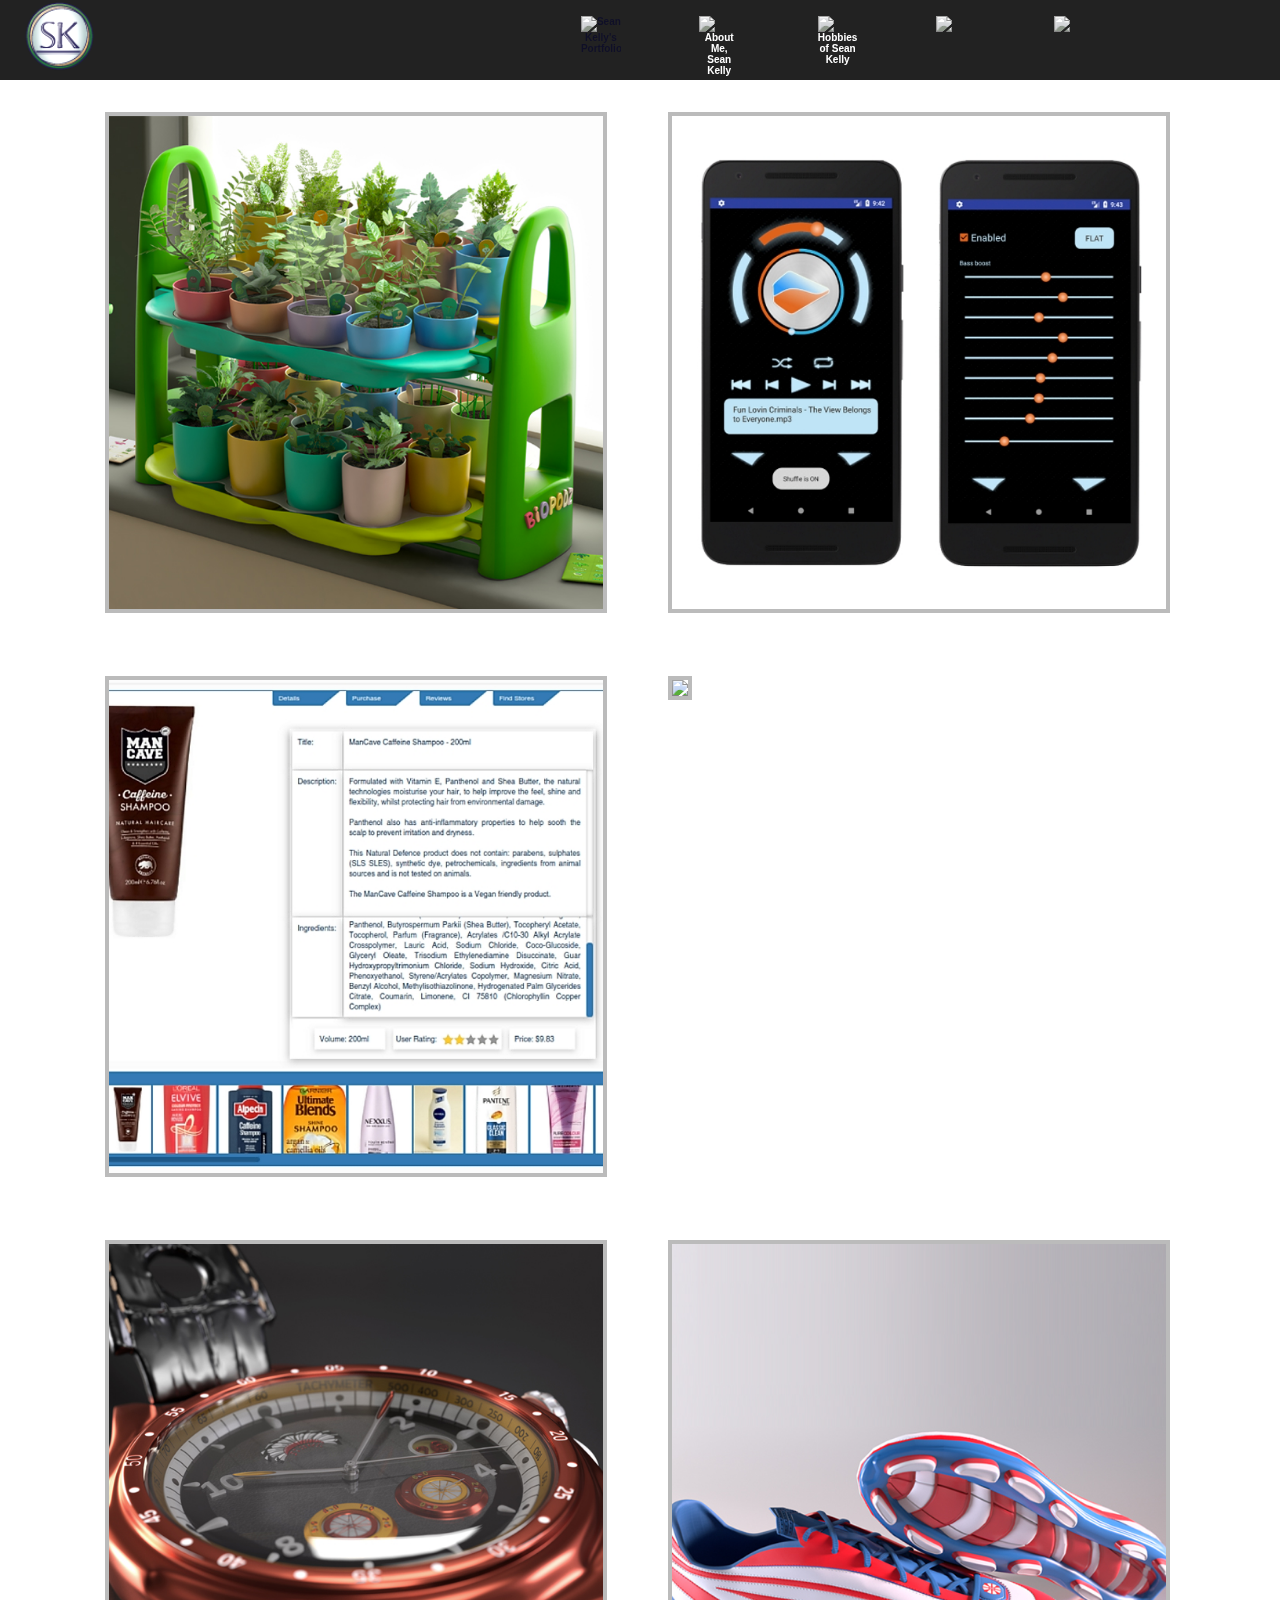
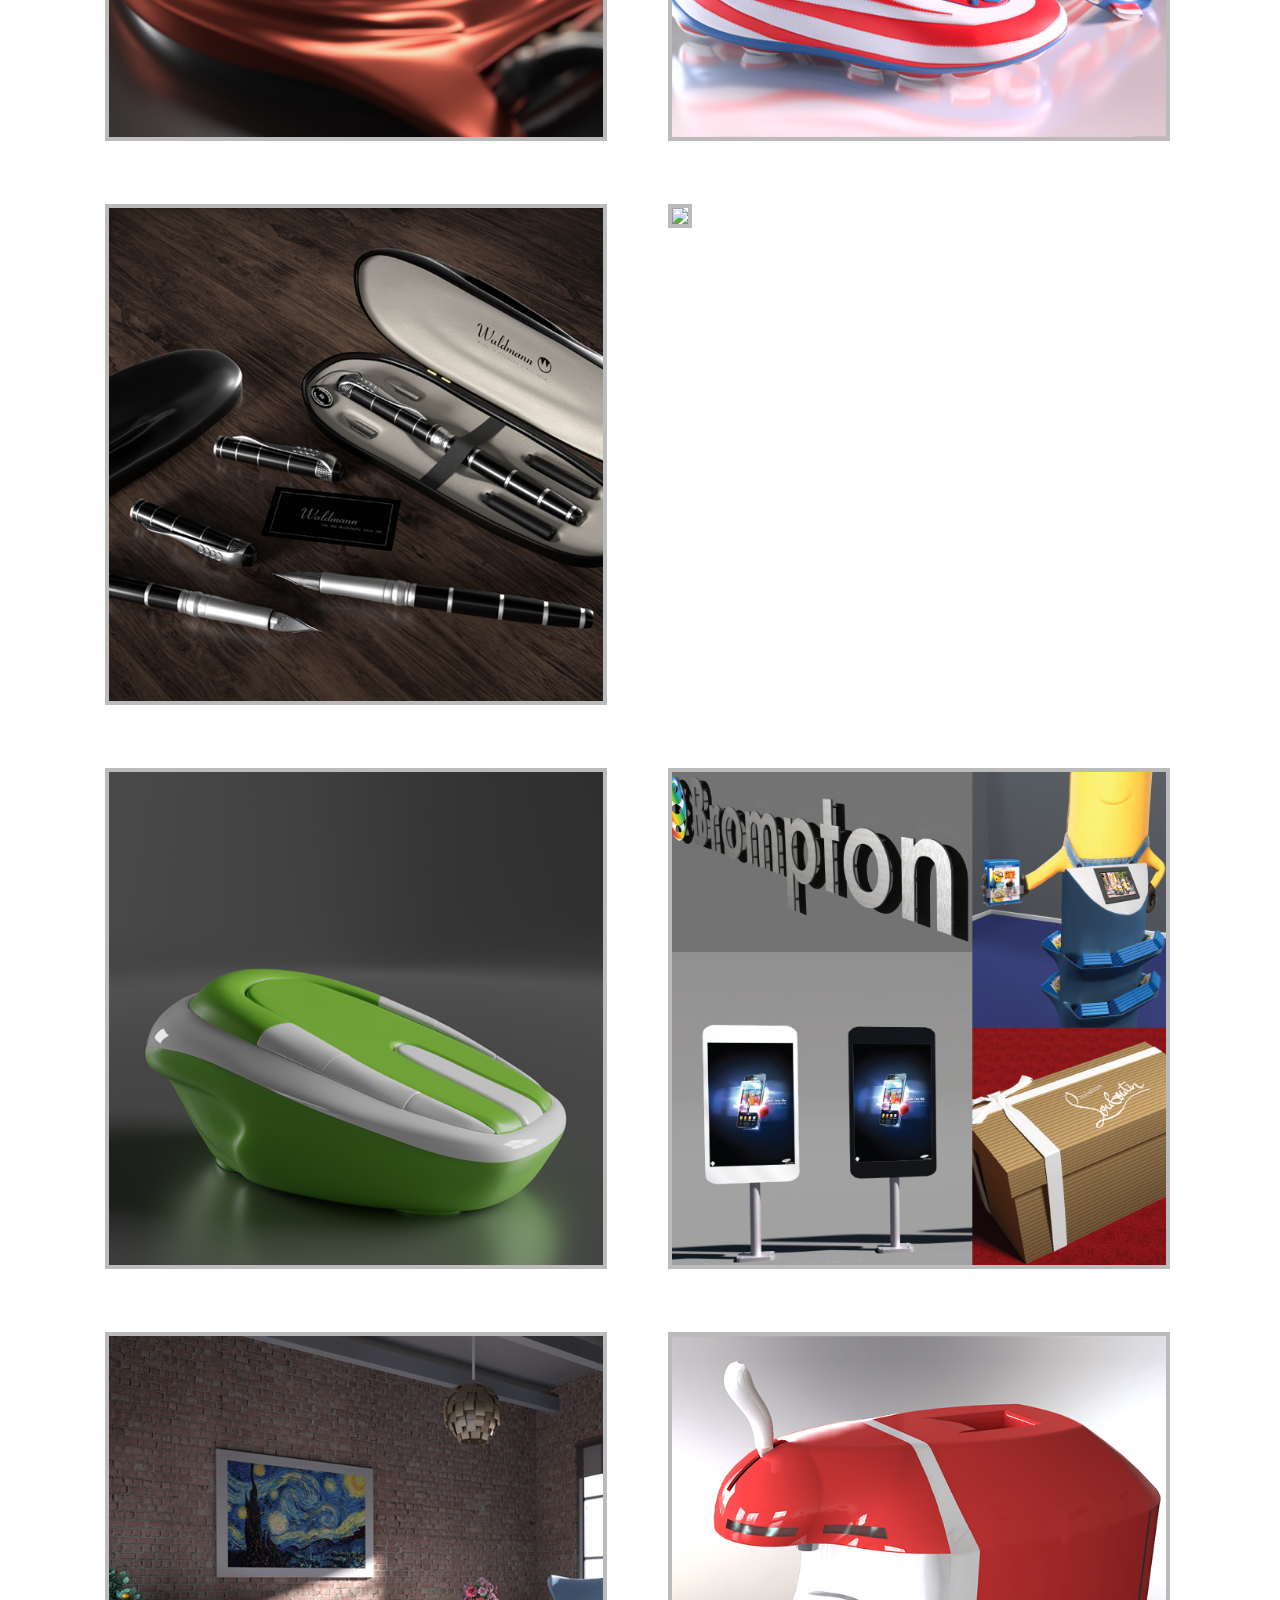
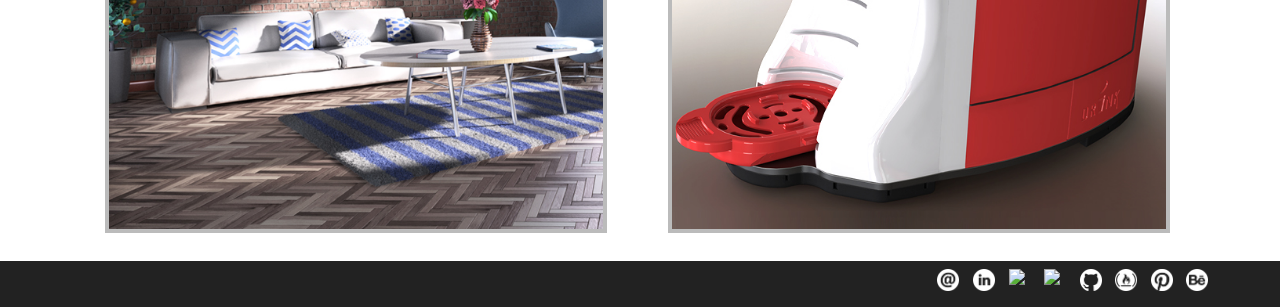
==== index.html @ 847634e5 "Add files via upload" ====
<!DOCTYPE html>
<html>

<head>
  <meta charset="utf-8">

  <meta name="portfolio design product web webdesign programming javascript java CV resume about inforgraphics bio biography graphics biopodz thesis branding packaging sign-making 3d art artist digital max photoshop watch pen audi indian industry painting development environment model-making sketching CNC CAD blender opensource autodesk 3dsmax vray cycles creativity vinyl print"
    content="" />

  <link rel="shortcut icon" href="graphics/SK-logo_60.png" />

  <link rel="stylesheet" type="text/css" href="/style.css">
  <!-- <script src="https://ajax.googleapis.com/ajax/libs/jquery/3.3.1/jquery.min.js"></script> -->
  <script type="text/javascript" src="/javascript.js"></script>

  <title>Sean Kelly Software & Product Design</title>
</head>

<body onscroll="growShrinkNav()" onresize="sizeChange();">


  <!-- Navbar code -->
  <segment id="container">
    <div id="nav">
      <div id="nav_links">
        <div id="innerNav">
          <div>
            <a href='index.html'> <img id="navIcon1" src="graphics/icon_links/Portfolio.png" alt="Sean Kelly's Portfolio"></a>
          </div>
          <div>
            <a> <img id="navIcon2" onclick="showAboutMeDetails();" src="graphics/icon_links/aboutMe.png" alt="About Me, Sean Kelly"></a>
          </div>
          <div>
            <a> <img id="navIcon3" onclick="showHobbies();" src="graphics/icon_links/Hobbies.png" alt="Hobbies of Sean Kelly"></a>
          </div>
          <div>
            <a alt="Hobbies of Sean Kelly" href='http://www.kelly3d.com/wp' target="_blank"> <img id="navIcon4" src="graphics/icon_links/Blog.png" ></a>
          </div>
          <div>
            <a alt="Sean Kelly CV" href="/graphics/icon_links/Sean_Kelly_CV_2018P.pdf" download> <img id="navIcon5" src="graphics/icon_links/cv.png"</a>
          </div>
        </div>
      </div>

      <div id="logo">
        <a href="index.html" id="navbar_logo">
              <img id="logo_header"  src="graphics/logo.png" alt="kelly3d">
            </a>
      </div>
    </div>
  </segment>

  <div onclick="hideProject()" id="overlay"></div>
  <div id="content">

    <div id="watchDetails">
      <span onclick="hideProject()" class="close">&times;</span>
      <img class="large_images" src="graphics/watch/render_filmic4.jpg" alt="watch filmic render 4">
      <img class="large_images" src="graphics/watch/render_filmic2.jpg" alt="watch filmic render 2">
      <img class="large_images" src="graphics/watch/render_filmic3.jpg" alt="watch filmic render 3">
      <img class="large_images" src="graphics/watch/benchmarkingA.jpg" alt="benchmarking">
      <img class="large_images" src="graphics/watch/watch_sketchbook13.jpg" alt="rendered sketches">
    </div>

    <div id="cosmetDetails">
      <span onclick="hideProject()" class="close">&times;</span>
      <video width="99%" controls>
        <source src="graphics/Cosmet/Cozmet_Sean.mp4" type="video/mp4">
        Your browser does not support HTML5 video.
      </video>

      <img class="large_images" src="graphics/Cosmet/cozmet.png" alt="Cosmet for cosmetic products">
    </div>

    <div id="thesisDetails">
      <span onclick="hideProject()" class="close">&times;</span>
      <div id="thesisGrid">
        <div id="menu">
        <div id="menu2">
          <div id="cover" onclick="ScrollTo('page1')">Cover</div>
          <div id="abstract" onclick="ScrollTo('page2')" >Abstract</div>
          <div id="acknowledgement" onclick="ScrollTo('page3')" >Acknowledgement</div>
          <div id="listOfFigures" onclick="ScrollTo('page5')" >List of Figures</div>
          <div id="introduction" onclick="ScrollTo('page6')" >Introduction</div>
          <div id="chapterOne" onclick="ScrollTo('page9')" >Chapter One</div>
          <div id="chapterTwo" onclick="ScrollTo('page20')" >Chapter Two</div>
          <div id="chapterThree" onclick="ScrollTo('page35')" >Chapter Three</div>
          <div id="conclusion" onclick="ScrollTo('page44')" >Conclusion</div>
          <div id="listOfFigures" onclick="ScrollTo('page47')" >List of References</div>

        </div>
      </div>
        <div id="thesisPages">
          <img class="pages" id="page1" src="graphics/Thesis/i-cover.png">
          <img class="pages" id="page2" src="graphics/Thesis/ii-abstract.png">
          <img class="pages" id="page3" src="graphics/Thesis/acknowledgement.png">
          <img class="pages" id="page4" src="graphics/Thesis/iv-Table-of-contents.png">

          <img class="pages" id="page5" src="graphics/Thesis/v-list_of_figures.png">
          <img class="pages" id="page6" src="graphics/Thesis/vi-Introduction.png">
          <img class="pages" id="page7" src="graphics/Thesis/vii-Introduction-pg2.png">
          <img class="pages" id="page8" src="graphics/Thesis/viii-Introduction-pg3.png">
          <img class="pages" id="page9" src="graphics/Thesis/1-Chapter-one.png">
          <img class="pages" id="page10" src="graphics/Thesis/2-Chapter-one-introduction.png">
          <img class="pages" id="page11" src="graphics/Thesis/3-Chapter-one-pg1.png">
          <img class="pages" id="page12" src="graphics/Thesis/4-Chapter-one-pg2.png">
          <img class="pages" id="page13" src="graphics/Thesis/5-Chapter-one-pg3.png">
          <img class="pages" id="page14" src="graphics/Thesis/6-Chapter-one-pg4.png">
          <img class="pages" id="page15" src="graphics/Thesis/7-Chapter-one-pg5.png">
          <img class="pages" id="page16" src="graphics/Thesis/8-Chapter-one-pg6.png">
          <img class="pages" id="page17" src="graphics/Thesis/9-Chapter-one-pg7.png">
          <img class="pages" id="page18" src="graphics/Thesis/10-Chapter-one-pg8.png">
          <img class="pages" id="page19" src="graphics/Thesis/11-Chapter-one-pg9.png">
          <img class="pages" id="page20" src="graphics/Thesis/12-Chapter-two.png">
          <img class="pages" id="page21" src="graphics/Thesis/13-Chapter-two-introduction.png">
          <img class="pages" id="page22" src="graphics/Thesis/14-Chapter-two-pg1.png">
          <img class="pages" id="page23" src="graphics/Thesis/15-Chapter-two-pg2.png">
          <img class="pages" id="page24" src="graphics/Thesis/16-Chapter-two-pg3.png">
          <img class="pages" id="page25" src="graphics/Thesis/17-Chapter-two-pg4.png">
          <img class="pages" id="page26" src="graphics/Thesis/18-Chapter-two-pg5.png">
          <img class="pages" id="page27" src="graphics/Thesis/19-Chapter-two-pg6.png">
          <img class="pages" id="page28" src="graphics/Thesis/20-Chapter-two-pg7.png">
          <img class="pages" id="page29" src="graphics/Thesis/21-Chapter-two-pg8.png">
          <img class="pages" id="page30" src="graphics/Thesis/22-Chapter-two-pg9.png">
          <img class="pages" id="page31" src="graphics/Thesis/23-Chapter-two-pg10.png">
          <img class="pages" id="page32" src="graphics/Thesis/24-Chapter-two-pg11.png">
          <img class="pages" id="page33" src="graphics/Thesis/25-Chapter-two-pg12.png">
          <img class="pages" id="page34" src="graphics/Thesis/26-Chapter-two-conclusion.png">
          <img class="pages" id="page35" src="graphics/Thesis/27-Chapter-three.png">
          <img class="pages" id="page36" src="graphics/Thesis/28-Chapter-three-introduction.png">
          <img class="pages" id="page37" src="graphics/Thesis/29-Chapter-three.png">
          <img class="pages" id="page38" src="graphics/Thesis/30-Chapter-three.png">
          <img class="pages" id="page39" src="graphics/Thesis/31-Chapter-three.png">
          <img class="pages" id="page40" src="graphics/Thesis/32-Chapter-three.png">
          <img class="pages" id="page41" src="graphics/Thesis/33-Chapter-three.png">
          <img class="pages" id="page42" src="graphics/Thesis/34-Chapter-three.png">
          <img class="pages" id="page43" src="graphics/Thesis/35-Chapter-three.png">
          <img class="pages" id="page44" src="graphics/Thesis/36-Conclusion.png">
          <img class="pages" id="page45" src="graphics/Thesis/37-Conclusion.png">
          <img class="pages" id="page46" src="graphics/Thesis/38-Conclusion.png">
          <img class="pages" id="page47" src="graphics/Thesis/39-List-of-references.png">
          <img class="pages" id="page48" src="graphics/Thesis/40-References.png">
          <img class="pages" id="page49" src="graphics/Thesis/41-References.png">
          <img class="pages" id="page50" src="graphics/Thesis/42-References.png">
          <img class="pages" id="page51" src="graphics/Thesis/43-References.png">
          <img class="pages" id="page52" src="graphics/Thesis/44-References.png">
          <img class="pages" id="page53" src="graphics/Thesis/45-References.png">
          <img class="pages" id="page54" src="graphics/Thesis/46-References.png">
          <img class="pages" id="page55" src="graphics/Thesis/47-References.png">
          <img class="pages" id="page56" src="graphics/Thesis/48-References.png">



        </div>
        <div></div>
      </div>

    </div>

    <div id="CS230Details">
      <span onclick="hideProject()" class="close">&times;</span>
      <video id="CS230Player" controls>
        <source src="graphics/CS230/Quiz_App.mp4" type="video/mp4" alt="Assignment 4 LAMP stack using AJAX">
        Your browser does not support HTML5 video.
      </video>
      <img class="large_images" src="graphics/CS230/Assignment1.png" alt="CS230 Assignment 1 2d Array DOM manipulation">
      <img class="large_images" src="graphics/CS230/CS230-Assignment2.png" alt="CS230 Assignment 2 DOM manipulation and use of cookies">
      <img id="PHPCRUD" class="large_images" src="graphics/CS230/PHP_CRUD_UI.png" alt="CS230 Assignment 3 PHP CRUD using a LAMP stack">


    </div>

    <div id="hobbiesDetails">
      <span onclick="hideProject()" class="close">&times;</span>
      <img class="large_images" id="environment" src="graphics/Hobbies/environment.jpg" alt="Digital environment artwork in 3d">
      <img class="large_images" id="environment2" src="graphics/Hobbies/environment2.jpg" alt="Digital environment artwork in 3d">
      <img class="large_images" id="sculpting" src="graphics/Hobbies/Sculpting.jpg" alt="Digital and pumpkin sculptures">
      <img class="large_images" id="painting" src="graphics/Hobbies/Painting.jpg" alt="Digital 2d paintings and artwork">
      <img class="large_images" id="photography" src="graphics/Hobbies/photography.jpg" alt="Personally photography">
      <img class="large_images" id="lifeDrawing" src="graphics/Hobbies/Life_drawing.jpg" alt="Life drawing">

    </div>

    <div id="hitikDetails">
      <span onclick="hideProject()" class="close">&times;</span>
      <img class="large_images" src="graphics/Hi-Tik/Hi-tik_mouse_1260.jpg" alt="Hi-tik mouse">
      <img class="large_images" src="graphics/Hi-Tik/Final-renders.jpg" alt="Hi-tik mouse rendered views">
      <img class="large_images" src="graphics/Hi-Tik/Rationale.jpg" alt="Product rationale">
      <img class="large_images" src="graphics/Hi-Tik/Exploded.jpg" alt="Exploded render">
      <img class="large_images" src="graphics/Hi-Tik/Exploded2.jpg" alt="Exploded render 2">
      <img class="large_images" src="graphics/Hi-Tik/Sketched-concepts.jpg" alt="Concept sketches">
      <img class="large_images" src="graphics/Hi-Tik/Sculpt-concepts.jpg" alt="Sculpted sketches">
    </div>

    <div id="AboutMeDetails">
      <span onclick="hideProject()" class="close">&times;</span>
      <div class="large_images" id="aboutMeText"  alt="About me details">
        <p>Hello.  From a young age, for fun I always enjoyed building things.  It was no different when I made my first game on SEUCK aged 11 and with REALITY when I was 15 back in the Amiga days.  In 2000, I spent a year in animation school, it helped with my drawing skills, but I never had much love for cartoons.  In 2003, I completed a multimedia certificate and was involved in developing Kingdom Wars.  After some time working and living abroad in Australia, in 2005 I returned to college to gain a level 7 degree in product design.  When graduating in 2008 the worst global economic collapse in decades hit.  This meant job prospects were few and far between.  For the next few years I spent it improving my modelling and texturing skills and spent some time involved in indie development teams.</p><br><br>

<p>In 2012, my skills had improved to a level where I was getting art tests with AAA game development studios and by August 2013 I was hired to work in a New York based Arch Viz company.  However, in that same month I was offered a place in a 4th year level 8 product design course and by June 2014 I left with a 2:1 grade.  I would have loved a 1:1, but it was difficult when coming into a course that's curriculum was somewhat different to the 3 years I had spend in LYIT.  In March 2015, I got my first role as a designer at MSI signs that lasted 10 months, they fell on hard time and not long after stopped trading, which was a shame and I enjoyed my time there.  In May 2016, I spent some time at Carlow graphics and got to work on displays for Dyson along with the chance to work on several small projects.  The nature of the signage industry, the work dried up after I completed the Dyson displays and they let me go.  I was asked to work for them again the following summer, but by then I was learning to code.  In those few years, I spent it getting better at 3d rendering and modelling, mostly in Blender and tried to get hired in the arch viz industry or as a product designer.  I also bought a 3d printer and used it print out prototypes of various product designs, for example a computer mouse I designed.
</p><br><br>

<p>In August 2017, after making the long drive to Kerry and spending the night there for a job interview for a product design job, not getting it after an hour long interview I decided to take a new route.  That being, I made the decision at 34 to learn how to program and one year on I'm glad I did.  The opportunities in Ireland alone exist and for hard work there is a payoff.  When trying to get into the games industry as an environment artist and then get hired as a product designer, I struggled not to feel down by the lack of opportunities.  I now ask myself, why didn't I learn to program earlier in my life?  Since graduating with a 1:1, I've already had two interviews and have something tangible to aim for, life would have been easier if I had chosen to work as a software developer years ago.<p><br><br>

<p>With all the skills acquired over the years, I now feel I can make just about anything given the time and resources.  For the future, the aim is to keep on coding, practicing algorithms, learn more about javascript, learn Angular in more depth, make some products in my free time and ultimately, become successful.  With skills in product design, graphics, now programming and the economy doing very well overall what's to stop me?</p></div>

    </div>

    <div id="biopodzDetails">
      <span onclick="hideProject()" class="close">&times;</span>
      <img class="large_images" src="graphics/Biopodz/logo-for-behance.png" alt="Biopodz logo">
      <img class="large_images" src="graphics/Biopodz/about-biopodz.png" alt="About Biopodz">
      <img class="large_images" src="graphics/Biopodz/toons4.png" alt="Biopodz cartoon characters">
      <img class="large_images" src="graphics/Biopodz/later_sketches_for_biopodz_1260.jpg" alt="Biopodz sketches">
      <img class="large_images" src="graphics/Biopodz/calendar2.jpg" alt="Biopodz calendar">
      <img class="large_images" src="graphics/Biopodz/school1.jpg" alt="Biopodz disassembled in school">
    </div>

    <div id="sharpwaveDetails">
      <span onclick="hideProject()" class="close">&times;</span>
      <div id="sharwaveCenter">
        <video id="sharwavePlayer" controls>
          <source src="graphics/SharpWave/SharpWave.mp4" type="video/mp4">
          Your browser does not support HTML5 video.
        </video>
      </div>

      <img class="large_images" src="graphics/SharpWave/sharpwave.png" alt="Sharp Wave audio player">

    </div>

    <div id="MSIDetails">
      <span onclick="hideProject()" class="close">&times;</span>
      <img class="large_images" id="canopy" src="graphics/MSI_Signs/MSI-work-Campus-Canopy-design.png" alt="MSI service stations rebranding and design">
      <img class="large_images" id="bespoke" src="graphics/MSI_Signs/MSI-design-and-bespoke.png" alt="MSI signs designs and bespoke">
      <img class="large_images" id="brand" src="graphics/MSI_Signs/MSI-logo-and-brand-design.png" alt="MSI logo and brand design">
      <img class="large_images" id="ssbrand" src="graphics/MSI_Signs/MSI-SS-brand.png" alt="MSI service station brand">

    </div>

    <div id="epeeDetails">
      <span onclick="hideProject()" class="close">&times;</span>
      <img class="large_images" id="boots" src="graphics/Epee/Epee_graphics.jpg" alt="Epee soccer boots">
    </div>

    <div id="penDetails">
      <span onclick="hideProject()" class="close">&times;</span>
      <img class="large_images" src="graphics/Pen/A_Introduction.jpg" alt="Audi Waldmann pen logos">
      <img class="large_images" src="graphics/Pen/Case_White.jpg" alt="Audi/Waldmann pen with case">
      <img class="large_images" src="graphics/Pen/pens_close_up.jpg" alt="Audi pens closeup">
      <img class="large_images" src="graphics/Pen/pens_drawings_touched_up3.jpg" alt="Pen drawings">
      <img class="large_images" src="graphics/Pen/case_sketches.jpg" alt="Case sketches">
    </div>

    <div id="archDetails">
      <span onclick="hideProject()" class="close">&times;</span>
      <img class="large_images" src="graphics/Arch_Viz/Lounge_room1260.jpg" alt="Lounge room in work environment">
      <img class="large_images" src="graphics/Arch_Viz/school3.jpg" alt="Primary school with Biopodz product">
      <img class="large_images" src="graphics/Arch_Viz/Open_Office1260.jpg" alt="Open office cg render">
      <img class="large_images" src="graphics/Arch_Viz/bungalow1.jpg" alt="Bungalow arch viz">
    </div>

    <div id="iDrinkDetails">
      <span onclick="hideProject()" class="close">&times;</span>
      <img class="large_images" src="graphics/iDrink/idrink_collage_1260.jpg" alt="iDrink beer dispenser">
      <img class="large_images" src="graphics/iDrink/idrink-assembly_1260.jpg" alt="iDrink beer dispenser disassembled">
      <img class="large_images" src="graphics/iDrink/exploded-view_1260.jpg" alt="iDrink beer dispenser disassembled">
      <img class="large_images" src="graphics/iDrink/idrink-colours_1260.jpg" alt="iDrink beer dispenser in various colours">

    </div>


    <div id="outer-grid">
      <div class="container">
        <div id="watch">
          <div class="image_info">
            <img id="badWatch" class="imageThumbs" src="graphics/index_graphics/biopodz_630.jpg"></img alt="analog watch design">
          </div>
          <div class="middle">
            <div class="mask">
              <h2 class="header">Biopodz</h2>
              <p class="desc">A teaching aid for primary schools, with the aim of providing a positive association to growing and eating food.</p>
            </div>
            <!-- end mask -->

            <div onclick="showBiopodz();" class="text" id="watch">CLICK FOR MORE INFO</div>
          </div>
        </div>
      </div>

      <div class="container">
        <div id="cosmet">
          <div class="image_info">
            <img id="sharpwave630" class="imageThumbs" src="graphics/index_graphics/sharpwave_630.jpg"></img alt="analog watch design">
          </div>
          <div class="middle">
            <div class="mask">
              <h2 class="header">SharpWave</h2>
              <p class="desc">An Android audio playing application.</p>
            </div>

            <div onclick="showSharpwave();" class="text" id="sharpwave">CLICK FOR MORE INFO</div>
          </div>
        </div>
      </div>
      <!-- end watch container -->


      <div class="container">
        <div id="cosmet">
          <div class="image_info">
            <img id="cosmet630" class="imageThumbs" src="graphics/index_graphics/cozmet_630.jpg"></img alt="analog watch design">
          </div>
          <div class="middle">
            <div class="mask">
              <h2 class="header">Cozmet</h2>
              <p class="desc">An application containing information on new cosmetic products and the expiry date of current products owned by the user.</p>
            </div>

            <div onclick="showCozmet();" class="text" id="cosmet">CLICK FOR MORE INFO</div>
          </div>
        </div>
      </div>
      <!-- end watch container -->


            <div class="container">
              <div id="cs230">
                <div class="image_info">
                  <img id="cs230Mod" class="imageThumbs" src="graphics/index_graphics/CS230_630.png"></img alt="Some assignments within the CS230 Web Development Module of Computer Science in Maynooth University">
                </div>
                <div class="middle">
                  <div class="mask">
                    <h2 class="header">CS230 Assignments</h2>
                    <p class="desc">Some of the assignments given for CS230 in Maynooth University.  Includes DOM manipulation, CRUD operations, LAMP stack, REST API, Cookies, Local Storage and AJAX.</p>
                  </div>

                  <div onclick="showCS230();" class="text" id="watch">CLICK FOR MORE INFO</div>
                </div>
              </div>
            </div>
            <!-- end CS230 container -->

      <div class="container">
        <div id="watch">
          <div class="image_info">
            <img id="badWatch" class="imageThumbs" src="graphics/index_graphics/bad_news_watch_630.jpg"></img alt="analog watch design">
          </div>
          <div class="middle">
            <div class="mask">
              <h2 class="header">Bad News Watch</h2>
              <p class="desc">Using a custom built Indian bike, titled Bad News this watch design matches the bike's design.</p>
            </div>

            <div onclick="showWatch();" class="text" id="watch">CLICK FOR MORE INFO</div>
          </div>
        </div>
      </div>
      <!-- end watch container -->


      <div class="container">
        <div id="watch">
          <div class="image_info">
            <img id="badWatch" class="imageThumbs" src="graphics/index_graphics/Epee_630.jpg"></img alt="Epee boots">
          </div>
          <div class="middle">
            <div class="mask">
              <h2 class="header">Templar Epee</h2>
              <p class="desc">A soccer boot design commerating Euro2016 held in France</p>
            </div>
            <!-- end mask -->

            <div onclick="showEpee();" class="text" id="epee">CLICK FOR MORE INFO</div>
          </div>
        </div>
      </div>

      <div class="container">
        <div id="watch">
          <div class="image_info">
            <img id="badWatch" class="imageThumbs" src="graphics/index_graphics/audi_pen_630.jpg"></img alt="Audi pen">
          </div>
          <div class="middle">
            <div class="mask">
              <h2 class="header">Audi/Waldmann pen</h2>
              <p class="desc">A complementary Waldmann pen for the purchase of an Audi A8</p>
            </div>
            <!-- end mask -->

            <div onclick="showPen();" class="text" id="epee">CLICK FOR MORE INFO</div>
          </div>
        </div>
      </div>

      <div class="container">
        <div id="watch">
          <div class="image_info">
            <img id="badWatch" class="imageThumbs" src="graphics/index_graphics/thesis-logo.png"></img alt="Thesis">
          </div>
          <div class="middle">
            <div class="mask">
              <h2 class="header">Product Design Thesis</h2>
              <p class="desc">A thesis proposing alternative sustainable and environmentally friendier materials that have superior properties than what we currently use in mass.</p>
            </div>
            <!-- end mask -->

            <div onclick="showThesis();" class="text" id="epee">CLICK FOR MORE INFO</div>
          </div>
        </div>
      </div>

      <div class="container">
        <div id="hitikMouse">
          <div class="image_info">
            <img id="hitikmouse" class="imageThumbs" src="graphics/index_graphics/mouse_630.jpg"></img alt="Audi pen">
          </div>
          <div class="middle">
            <div class="mask">
              <h2 class="header">Hi-Tik Mouse</h2>
              <p class="desc">A computer mouse designed to help alleviate joint pain and repetitive strain injury</p>
            </div>
            <!-- end mask -->

            <div onclick="showHitik();" class="text" id="hitik">CLICK FOR MORE INFO</div>
          </div>
        </div>
      </div>

      <div class="container">
        <div id="msisigns">
          <div class="image_info">
            <img id="msisigns" class="imageThumbs" src="graphics/index_graphics/MSI.jpg"></img alt="MSI Signs - manufacture, supply, install">
          </div>
          <div class="middle">
            <div class="mask">
              <h2 class="header">MSI Signs</h2>
              <p class="desc">A collection of the work and designs created at my time at MSI Signs</p>
            </div>
            <!-- end mask -->

            <div onclick="showMSI();" class="text" id="MSI">CLICK FOR MORE INFO</div>
          </div>
        </div>
      </div>

      <div class="container">
        <div id="arch">
          <div class="image_info">
            <img id="archviz" class="imageThumbs" src="graphics/index_graphics/arch_viz_630.jpg"></img alt="Arch viz renders">
          </div>
          <div class="middle">
            <div class="mask">
              <h2 class="header">Architectural Visualisation</h2>
              <p class="desc">Some architectural visualisation renders of interiors and exteriors</p>
            </div>
            <!-- end mask -->

            <div onclick="showArch();" class="text" id="arch">CLICK FOR MORE INFO</div>
          </div>
        </div>
      </div>

      <div class="container">
        <div id="idrink">
          <div class="image_info">
            <img id="archviz" class="imageThumbs" src="graphics/index_graphics/idrink_630.jpg"></img alt="iDrink draught beer dispenser">
          </div>
          <div class="middle">
            <div class="mask">
              <h2 class="header">iDrink</h2>
              <p class="desc">A portable draught beer dispenser using a peltier device</p>
            </div>
            <!-- end mask -->

            <div onclick="showiDrink();" class="text" id="idrink">CLICK FOR MORE INFO</div>
          </div>
        </div>
      </div>

    </div>

  </div>

  <segment id="footer">
    <div id="footer-outer-grid">
      <div id="footer-inner-grid">
        <div></div>

        <div>
          <div id="footer-icons">
            <div><a href="mailto:sean@kelly3d.com" target="_blank">
              <img id="icons" class="imageThumbs" src="graphics/icon_links/Email.png"></img alt="Email"></a>
            </div>

            <div>
              <a href="https://www.linkedin.com/in/sean-kelly-0233b113/" target="_blank">
              <img id="icons" class="imageThumbs" src="graphics/icon_links/LinkedIn.png"></img alt="LinkedIn"></a>
            </div>

            <div>
              <a href="https://www.hackerrank.com/sean_kelly_2018" target="_blank">
              <img id="icons" class="imageThumbs" src="graphics/icon_links/hackerrank.png"></img alt="Hackerrank"></a>
            </div>

            <div>
              <a href="https://leetcode.com/seankelly369/" target="_blank">
              <img id="icons" class="imageThumbs" src="graphics/icon_links/leetcode.png"></img alt="Leetcode"></a>
            </div>

            <div>
              <a href="https://github.com/SeanKelly369" target="_blank">
              <img id="icons" class="imageThumbs" src="graphics/icon_links/Github.png"></img alt="Github"></a>
            </div>

            <div>
              <a href="https://www.freecodecamp.org/fcc2e0990a1-5740-49d9-8eb2-7ec40a488947" target="_blank">
              <img id="icons" class="imageThumbs" src="graphics/icon_links/FreeCodeCamp.png"></img alt="Free Code Camp"></a>

            </div>
            <div>
              <a href="https://www.pinterest.ie/seankell2000/" target="_blank">
              <img id="icons" class="imageThumbs" src="graphics/icon_links/Pinterest.png"></img alt="Pinterest"></a>
            </div>

            <div>
              <a href="https://www.behance.net/Sean_Kelly" target="_blank">
              <img id="icons" class="imageThumbs" src="graphics/icon_links/Behance.png"></img alt="Behance"></a>
            </div>
          </div>

        </div>
      </div>
    </div>
  </segment>


</body>


</html>
---- style.css ----
*,
*::after,
*::before {
    margin: 0px;
    padding: 0px;
    box-sizing: inherit;
}

html {
    font-size: 62.5%;
}

body {
	font-family: "Gotham", Helvetica, Arial, sans-serif;
  margin: auto;
  box-sizing: border-box;
	overflow-x:hidden;
}

#container {
  width: 1060px;
  height: inherit;
  background-color: #456;
  margin: auto;
  margin-top: 0px;
  padding: 0px;
}

#nav {
  margin: auto;
  float: right;
  margin-top: 0px;
  height: 8rem;
  background: #222;
  display: block;
  position: fixed;
  width: 100%;
  z-index: 99999;
  transition: all ease .5s;
}

#nav_links {
    grid-template-columns: 1fr 1fr 1fr 1fr;
    float: right;
    padding-top: .4rem;
    background-color: #222;
    width: 80%;
    height: 60px;
    /* margin-top: .54rem; */
}

#innerNav {
	/* background-color: red; */
	float: right;
  color: white;
  font-weight: 700;
  font-size: max(.5em, 3px)
  margin: auto;
	margin-top: 1%;
  margin-left: 5%;
  padding-top: 0%;
  text-align:center;
  width: 60%;
  margin-right: 6%;
  display: grid;
  grid-template-columns: 1fr 1fr 1fr 1fr 1fr;
  grid-gap: .8rem;
}

#aboutme {
	width: 140%;
}

a:visited {
	color: #ddd;
}

#innerNav > div {

  background: #222;
  padding: .2rem;
  width: 77%;
}

#logo {
  color: #fff;
  padding: .46rem;
  width: 4.1rem;
  transition: all ease .5s;
  float: left;
}

#logo:hover {
	filter:brightness(1.1);
	transform: scale(1.1);
}

#navbar_logo {
  padding-left: 20px;
}

#content {
  min-height: 500px;
  width: 87%;
  margin: auto;
  padding-top: 90px;
  background-size: cover;
  background-position: center;
  position: relative;
}

#outer-grid {
  display: grid;
  grid-template-rows: 1fr;
  grid-template-columns: 1fr 1fr;
  grid-gap: 1.25rem;
  width: auto;
  height: auto;
}

#outer-grid > div {

  border-color: #bbb;
  color: black;
  font-size: 1.8vw;
  padding: 4%;
  width: inherit;
  height: inherit;
}

.imageThumbs {
  width: 99%;
  border-width: .45rem;
  border-color: #bbb;
  border-style: solid;
}

.container {
    position: relative;
    width: 50%;
}

.container:hover .imageThumbs {
  opacity: 0.3;

}

.container:hover .middle {
  opacity: 1;
  animation: fadeAndScale .62s ease-out;
  animation-delay: .4s;

}

.middle {
	width: 70%;
	/* height: 50%; */
  transition: .3s ease;
  opacity: 0;
  position: absolute;
  top: 50%;
  left: 50%;
  transform: translate(-50%, -50%);
  -ms-transform: translate(-50%, -50%);
  text-align: center;
	transition-delay:.37s;
}

.header {
	margin-bottom: 2rem;
}

.text {
  background-color: #444444cc;
  color: white;
  font-size: 1.1vw;
  margin-top: 2rem;
  padding: 6% 3%;
	transform: translate(0%, 0%);
  cursor: pointer;
	border-radius: .3rem;
}

.text:hover {
	width: 120%;
	height: 100%;
	/* top: -20%; */
	background-color: #888888cc;
	transform: translate(-10%, 5%);
  -ms-transform: translate(-10%, 5%);
  transition: all ease 0s;
	text-transform: 20px;
  font-size: 1.18vw;

}

@keyframes fadeAndScale {
  0% {
    opacity: 0;
    transform: translate(-50%, -180%);
    -ms-transform: translate(-50%, -50%);
        transform: scale3d(5, 5, 5);
  }
  100% {
    opacity: 1:
    transform scaleX(3);
    transform: translate(-50%, -50%);
    -ms-transform: translate(-50%, -50%);
  }
}

.desc {
  font-style: italic;
  font-size: 2.6rem;
  text-align: center;
  animation-delay: .4s;
}

#watchDetails, #biopodzDetails, #epeeDetails, #penDetails, #cosmetDetails, #sharpwaveDetails, #hitikDetails, #archDetails, #iDrinkDetails, #CS230Details, #AboutMeDetails {
  position: fixed;
  margin: auto;
  margin-left: 1%;
  margin-right: 5%;
  min-width: 88%;
  height: 81%;
  min-height: 78%;
  max-height: 78%
  margin-bottom: 20%;
  margin-top: 0;
	/* bottom: -2300px; */
  background-color: #ddd;
  display: none;
  z-index: 2;
  overflow-y: scroll;
  overflow-x: auto;
animation: showNav 1s ease-in-out both;
}

#MSIDetails, #hobbiesDetails {
position: fixed;
margin: auto;
margin-left: 1%;
margin-right: 5%;
min-width: 88%;
height: 81%;
margin-bottom: 20%;
margin-top: 0;
background-color: #ddd;
display: none;
z-index: 2;
overflow-y: scroll;
overflow-x: auto;
animation: showNav 1s ease-in-out both;
}

#thesisDetails {
  position: fixed;
  margin: auto;
  margin-left: 1%;
  margin-right: 5%;
  min-width: 1020px;
	max-width: 760px;
  height: 78%;
  min-height: 78%;
  max-height: 78%
  margin-bottom: 20%;
  margin-top: 0;
  background-color: #ddd;
  display: none;
  z-index: 2;
  overflow-y: scroll;
  overflow-x: auto;
animation: showNav 1s ease-in-out both;
}

#overlay {
  margin: auto;
  position: absolute;
  min-width: 100%;
  min-height: 555vh;
  background-color: #aaaaaadd;
  display: none;
  z-index: 1;
  cursor: pointer;
}

.large_images {
  margin: auto;
  grid-template-columns: 10fr 1fr;
  width: 98%;
	max-width: 99%;
  /* float: left; */
  margin: 1%;
  overflow-y: hidden;
  overflow-y: auto;
}

.pages {
  margin: auto;
  grid-template-columns: 10fr 1fr;
  max-width: 700px;
  padding-left: 7%;
  overflow-y: hidden;
  overflow-y: auto;
}


/* width */
::-webkit-scrollbar {
    width: .8rem;
}

/* Track */
::-webkit-scrollbar-track {
    box-shadow: inset 0 0 5px grey;
    border-radius: 5.6rem;
}

/* Handle */
::-webkit-scrollbar-thumb {
    background: #538b5eff;
    border-radius: 5.6rem;
}

/* Handle on hover */
::-webkit-scrollbar-thumb:hover {
    background: #79af84ff;
		max-width: 100%;
}

#footer-outer-grid {
	height: 0;
  display: grid;
  grid-template-columns: 1fr;
}
#footer-outer-grid > div {
  background-color: #222;
}

#footer-inner-grid {
  display: grid;
  grid-template-columns: 2fr .6fr .1fr;
}

#footer-inner-grid > div {
}

#footer-icons {
  display: grid;
  grid-template-columns: 1fr 1fr 1fr 1fr 1fr 1fr 1fr 1fr;
	/* background-color: blue; */
	height: 44%;
	min-height: 46px;
}
#footer-icons > div {
   background: #222;
	 padding: 1%;
}

#icons {
	width: 70%;
	min-height: 30px;
	min-width: 30px;
	border-color: #ffffff00;
	transform: translate(-50%, 0%);
	padding-bottom:20%;
	margin-top: 10%;
}

#icons:hover {
	width: 118%;
	overlay: #ffffff66;
	padding-bottom:0%;
  transition: all ease .25s;
}

@keyframes showNav {
  from {opacity: 0;}
  to {opacity: 1;}
}


.close-button {
	float:right;
	/* background-color: red; */
	@size: 50px;
	height: @size;
  width: @size;
  position: relative;
	box-sizing: border-box;
	line-height: @size;
	display: inline-block;

	&:before, &:after {
		@width: 50px;
		@height: 10px;
		transform: rotate(-45deg);
		content: '';
		position: absolute;
		top: 50%;
		left: 50%;
		margin-top: -@height/2;
		margin-left: -@width/2;
		display: block;
		height: @height;
		width: @width;
		background-color: #fff;
		transition: all 0.2s ease-out;
	}

	&:after {
		transform: rotate(45deg);
	}

	&:hover {

		&:before, &:after {
			transform: rotate(0deg);
		}
	}
}

#sharwaveCenter {
	margin: auto;
	margin-left: 30vw;
	margin-top: 2%;
	margin-bottom: 2%;
}

#sharwavePlayer {
	max-width: 296px;
	/* padding-left: 10%;
	margin: auto; */
	/* transform: translate(150%, 0); */
}

/* The Close Button */
.close {
  color: #538b5eff;
	float: right;
  font-size: 2.3rem;
  font-weight: bold;
	transform: translate(-45%, -12%);
	z-index: 3;
	height:27px;
	filter:grayscale(80%);
}

.close:hover,
.close:focus {
  color: #79af84ff;
	x;
  text-decoration: none;
  cursor: pointer;
	filter:grayscale(50%);
}

#boots {
	max-width: 98%
}

#canopy, #bespoke, #brand, #ssbrand {
	max-width: 46.28%;
}
#canopy {
		transform: translate(0%, -13.25%);
}
#brand {
	transform: translate(0%, -20%);
}
#ssbrand {
	transform: translate(0%, -144.8%);
}

#navIcon1, #navIcon2, #navIcon3, #navIcon4, #navIcon5 {
	width: 40px;
	float: right;
	filter:grayscale(90%);
}

#navIcon1:hover, #navIcon2:hover, #navIcon3:hover, #navIcon4:hover, #navIcon5:hover {
	filter: brightness(114%);
	filter:grayscale(50%);
	transform: scale(1.15);
transition: all .2s ease-in-out;
}

#thesisGrid {
	display: grid;
  grid-template-columns: 2fr 7fr 1fr;
	/* grid-gap: 12px; */
	background-color: #ffffff;
	border-radius: 2px;
	border-color: orange;
}

#thesisGrid > div {
   background-color: #efefef;
	 padding: 1%;
	 margin-top: 20px;
}

#menu {
	position:static;
	font-size: 1.5rem;
	text-align: center;
	line-height: 3.7rem;
	top: 140px;
	left: 9.6rem;
	height: auto;
	margin-left: 4%;
	margin-right: 4%;
	padding-left: 30px;
	padding: 12rem;
	min-width: 220px;
}

#menu2 {
	background-color: white;
	position:fixed;
	font-weight: 400;
	color: #444;
	margin: auto;
	margin-top: 12px;
	width: inherit;
	margin-left: 16px;
	padding: 20px;
	padding-top: 9px;
	border-radius: 13px;

}

#thesisPages {
	margin: auto;
	/* margin-left: 16.3rem;
	margin-right: 22%; */
}

#cover, #abstract, #acknowledgement, #listOfFigures, #introduction, #chapterOne, #chapterTwo, #chapterThree, #conclusion, #listOfFigures, #navIcon3, #navIcon2 {
  cursor: pointer;
}

#cover:hover, #abstract:hover, #acknowledgement:hover, #listOfFigures:hover, #introduction:hover, #chapterOne:hover, #chapterTwo:hover, #chapterThree:hover, #conclusion:hover, #listOfFigures:hover {
	filter: brightness(144%);
	transform: scale(1.15);
	transition: all .2s ease-in-out;
}

#environment, #environment2, #sculpting, #painting, #photography, #lifeDrawing {
	width: 45%;
}

#environment {
	transform: translate(0, 1.6%);
}

#sculpting {
	transform: translate(0, 12px);
}

#painting {
	transform: translate(0, -10.5%);
}

#lifeDrawing {
	transform: translate(0, -134%);
}

#CS230Player {
	width: 98%;
	/* max-width: 600px; */
}

#PHPCRUD {
	max-width: 944px;
}

#aboutMeText {
	background-color: white;
	border-radius: 9px;
	color: #333;
	text-align: justify;
	font-size: 1.5em;
	padding: 3%;
	margin-top: 1.9%;
}

#mask {
	width: 120%;
}
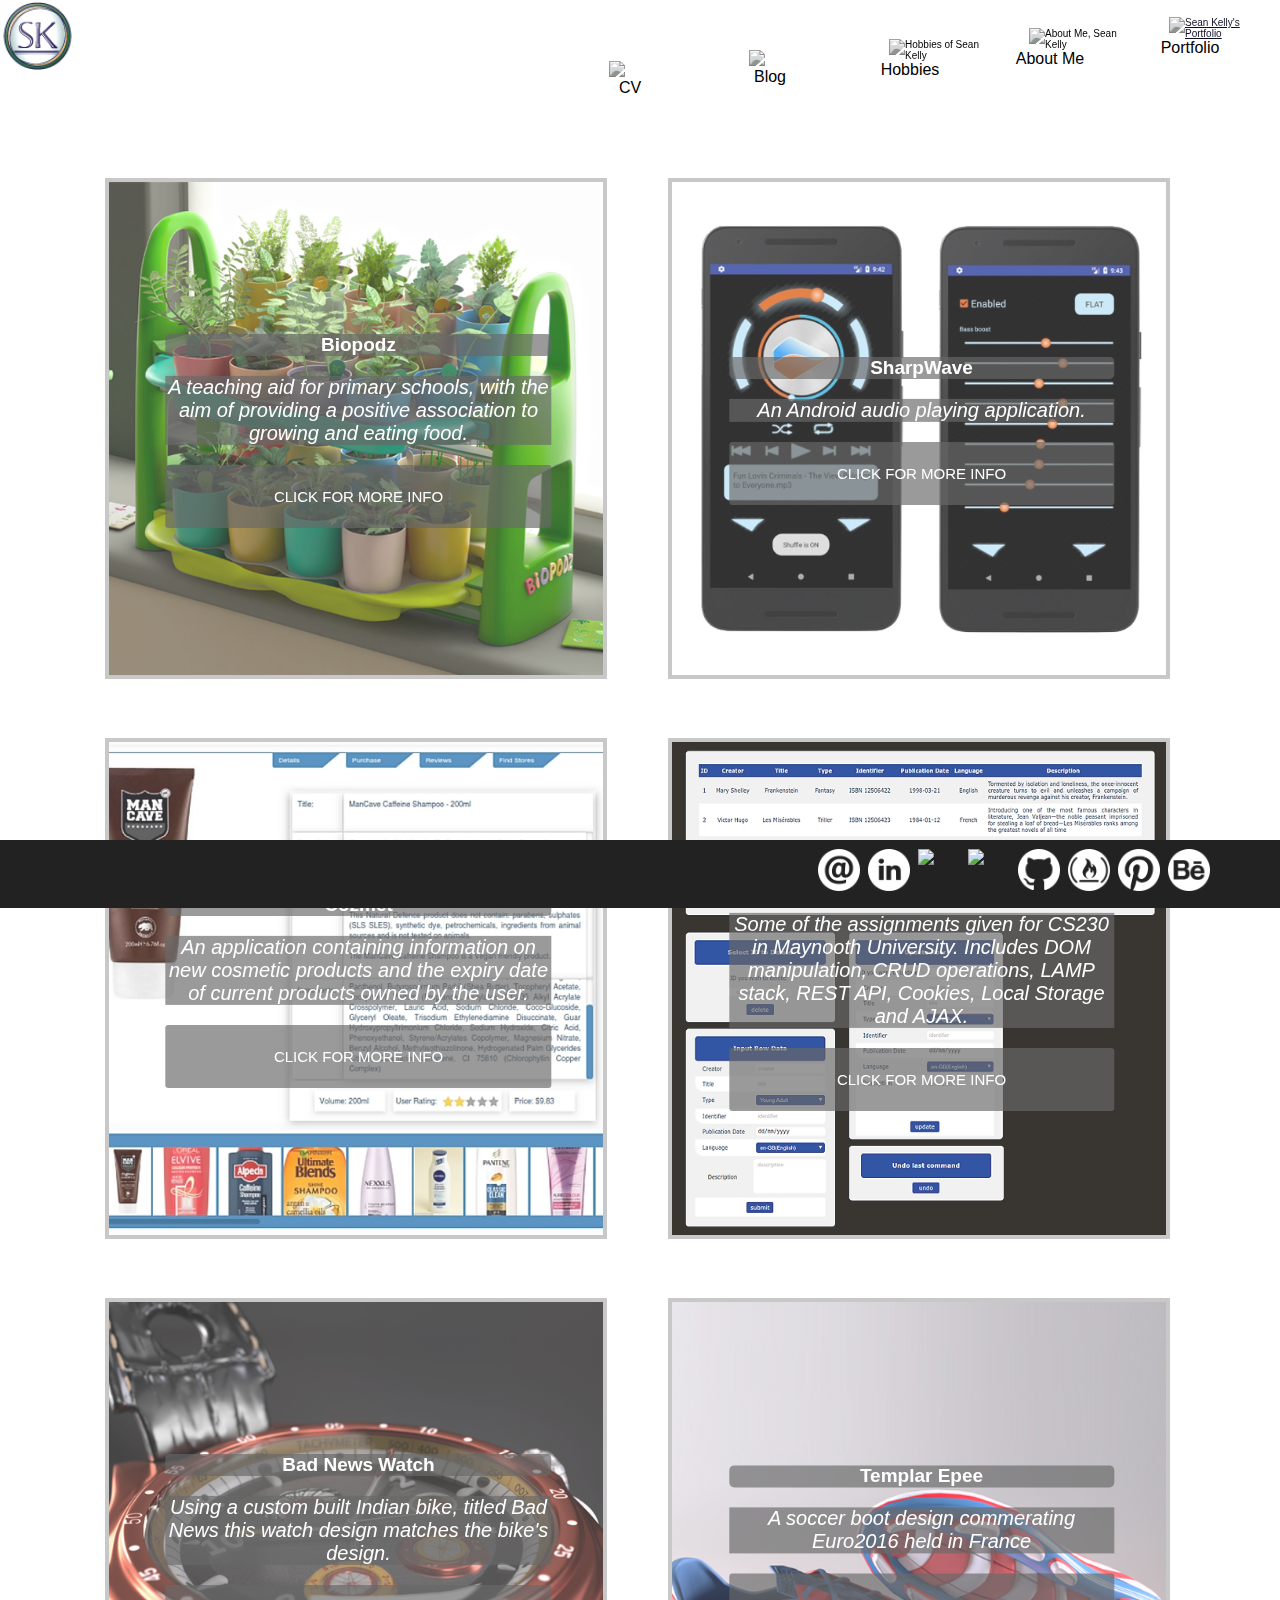
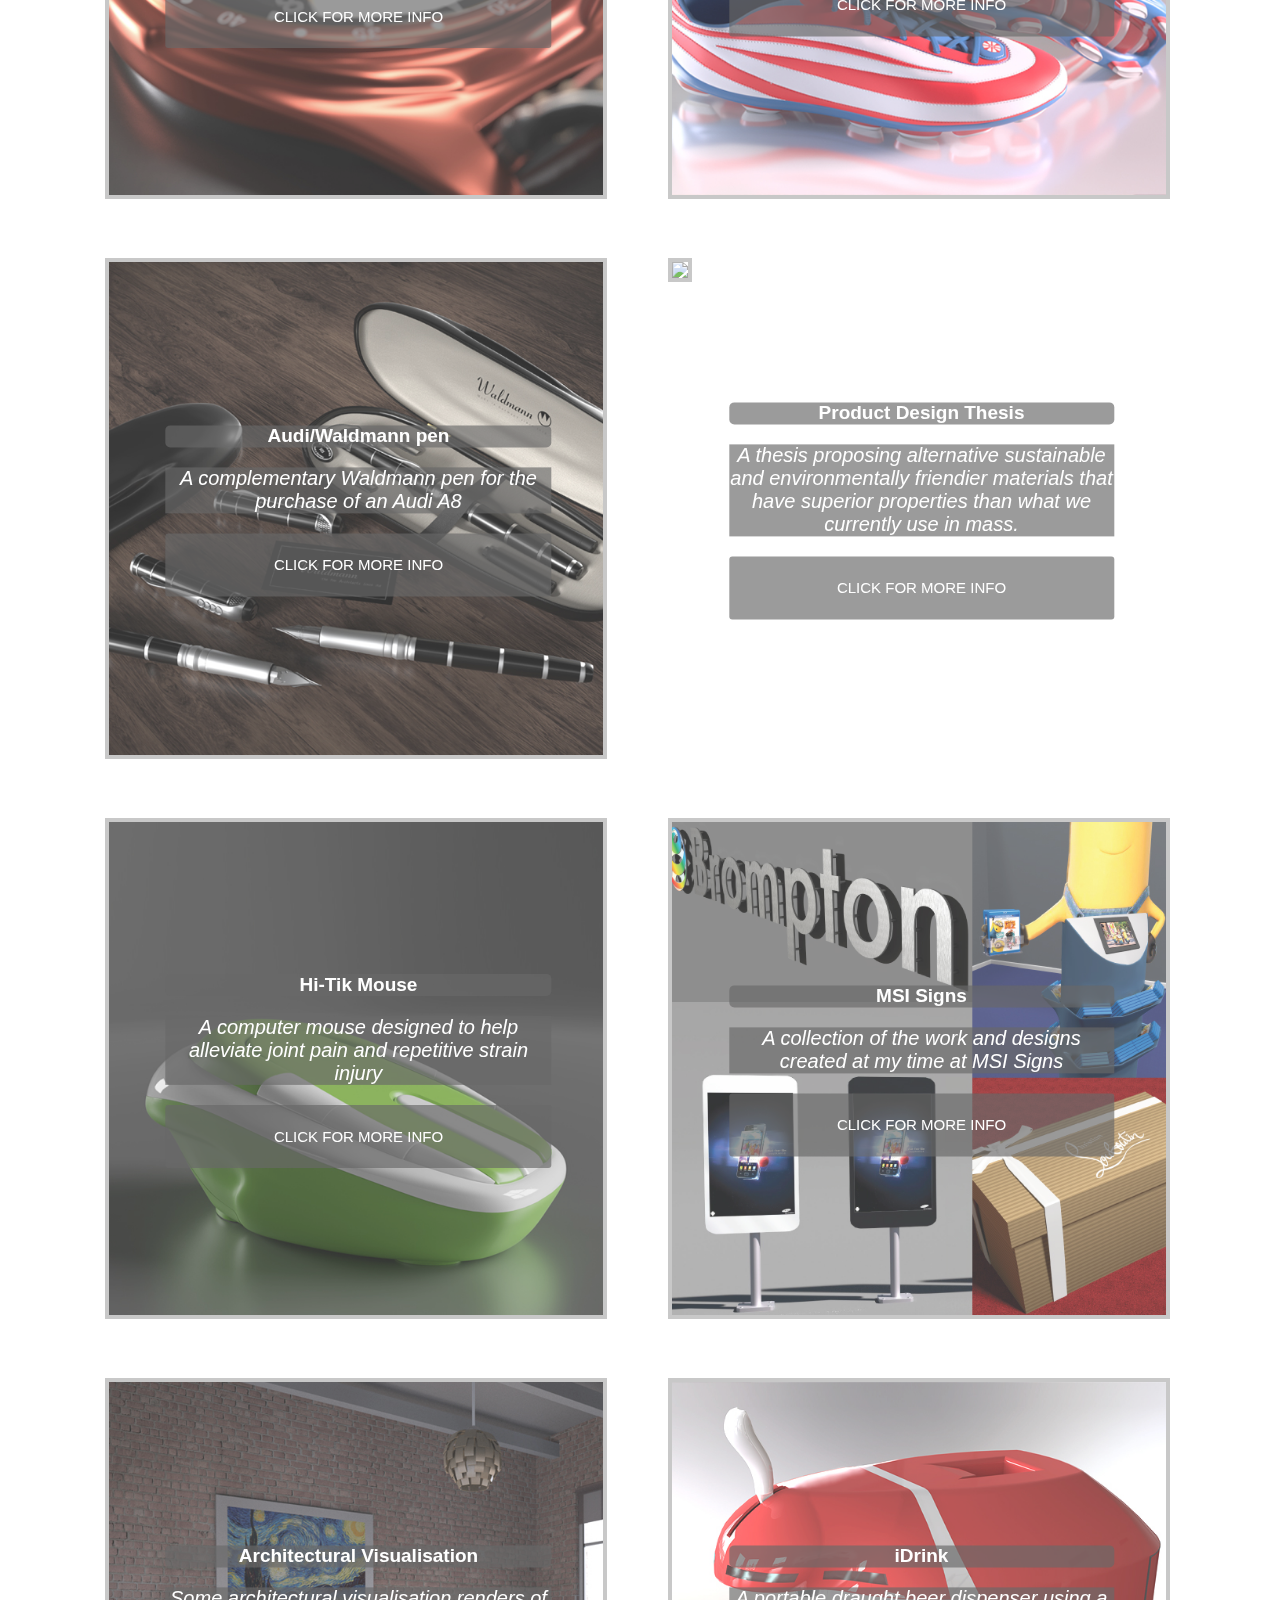
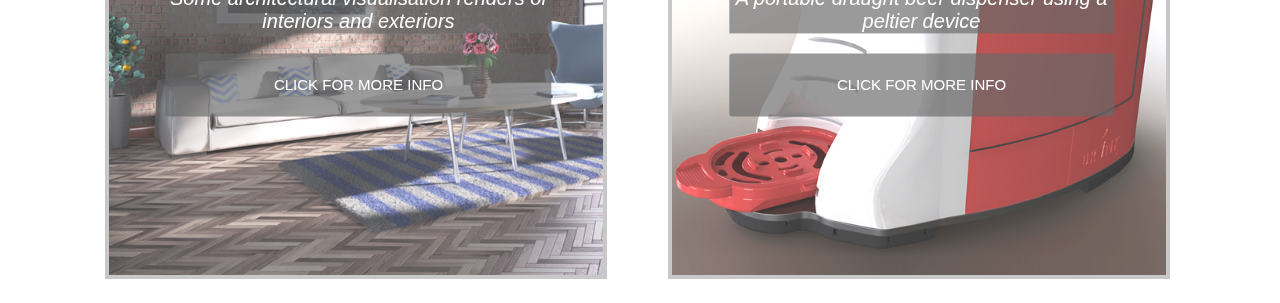
==== commit 0a92b7a9: "Add files via upload" ====
--- a/index.html
+++ b/index.html
@@ -1,11 +1,22 @@
 <!DOCTYPE html>
 <html>
 
+
 <head>
   <meta charset="utf-8">
 
   <meta name="portfolio design product web webdesign programming javascript java CV resume about inforgraphics bio biography graphics biopodz thesis branding packaging sign-making 3d art artist digital max photoshop watch pen audi indian industry painting development environment model-making sketching CNC CAD blender opensource autodesk 3dsmax vray cycles creativity vinyl print"
     content="" />
+
+  <link rel="stylesheet" href="https://stackpath.bootstrapcdn.com/bootstrap/4.1.3/css/bootstrap.min.css" integrity="sha384-MCw98/SFnGE8fJT3GXwEOngsV7Zt27NXFoaoApmYm81iuXoPkFOJwJ8ERdknLPMO"
+    crossorigin="anonymous">
+
+  <script src="https://code.jquery.com/jquery-3.3.1.slim.min.js" integrity="sha384-q8i/X+965DzO0rT7abK41JStQIAqVgRVzpbzo5smXKp4YfRvH+8abtTE1Pi6jizo"
+    crossorigin="anonymous"></script>
+  <script src="https://cdnjs.cloudflare.com/ajax/libs/popper.js/1.14.3/umd/popper.min.js" integrity="sha384-ZMP7rVo3mIykV+2+9J3UJ46jBk0WLaUAdn689aCwoqbBJiSnjAK/l8WvCWPIPm49"
+    crossorigin="anonymous"></script>
+  <script src="https://stackpath.bootstrapcdn.com/bootstrap/4.1.3/js/bootstrap.min.js" integrity="sha384-ChfqqxuZUCnJSK3+MXmPNIyE6ZbWh2IMqE241rYiqJxyMiZ6OW/JmZQ5stwEULTy"
+    crossorigin="anonymous"></script>
 
   <link rel="shortcut icon" href="graphics/SK-logo_60.png" />
 
@@ -17,37 +28,114 @@
 </head>
 
 <body onscroll="growShrinkNav()" onresize="sizeChange();">
-
-
   <!-- Navbar code -->
   <segment id="container">
-    <div id="nav">
+    <nav class="navbar navbar-expand-md navbar-light bg-light fixed-top">
+
+      <a id="logo" href="index.html" id="navbar_logo">
+        <img id="logo_header" src="graphics/logo.png" alt="kelly3d">
+      </a>
+
+      <button class="navbar-toggler" data-toggle="collapse" data-target="#navbarMenu">
+        <span class="navbar-toggler-icon"></span>
+      </button>
+      <div class="collapse navbar-collapse" id="navbarMenu">
+        <ul class="navbar-nav ml-auto">
+          <li class="nav-item">
+            <div class="nav-links-cell">
+              <div>
+                <a class="nav-container" href='index.html'>
+                  <img id="navIcon1" src="graphics/icon_links/Portfolio.png" alt="Sean Kelly's Portfolio">
+                </a>
+
+              <div id="portfolio" class="nav-text">Portfolio</div>
+            </div>
+          </li>
+
+          <li class="nav-item">
+            <div class="nav-links-cell">
+              <div>
+                <a class="nav-container">
+                  <img id="navIcon2" onclick="showAboutMeDetails();" src="graphics/icon_links/aboutMe.png" alt="About Me, Sean Kelly">
+                </a>
+                <div id="aboutme" class="nav-text">About Me</div>
+              </div>
+          </li>
+
+          <li class="nav-item">
+              <div class="nav-links-cell">
+                <div>
+                  <a class="nav-container">
+                      <img id="navIcon3" onclick="showHobbies();" src="graphics/icon_links/Hobbies.png" alt="Hobbies of Sean Kelly">
+                  </a>
+                  <div id="hobbies" class="nav-text">Hobbies</div>
+                </div>
+            </li>
+
+            <li class="nav-item">
+                <div class="nav-links-cell">
+                  <div>
+                    <a class="nav-container">
+                        <a alt="Hobbies of Sean Kelly" href='http://www.kelly3d.com/wp' target="_blank">
+                          <img id="navIcon4" src="graphics/icon_links/Blog.png">
+                    </a>
+                    <div id="blog" class="nav-text">Blog</div>
+                  </div>
+              </li>
+
+              <li class="nav-item">
+                  <div class="nav-links-cell">
+                    <div>
+                      <a class="nav-container">
+                          <a alt="Sean Kelly CV" href="/graphics/icon_links/Sean_Kelly_CV_2018P.pdf" download>
+                            </a>
+                            <img id="navIcon5" src="graphics/icon_links/cv.png">
+                      <div id="cv" class="nav-text">CV</div>
+                    </div>
+                </li>
+
+        </ul>
+        </div>
+    </nav>
+
+
+    <!-- <div id="nav">
       <div id="nav_links">
         <div id="innerNav">
           <div>
-            <a href='index.html'> <img id="navIcon1" src="graphics/icon_links/Portfolio.png" alt="Sean Kelly's Portfolio"></a>
+
           </div>
           <div>
-            <a> <img id="navIcon2" onclick="showAboutMeDetails();" src="graphics/icon_links/aboutMe.png" alt="About Me, Sean Kelly"></a>
+            <a>
+              <img id="navIcon2" onclick="showAboutMeDetails();" src="graphics/icon_links/aboutMe.png" alt="About Me, Sean Kelly">
+            </a>
           </div>
           <div>
-            <a> <img id="navIcon3" onclick="showHobbies();" src="graphics/icon_links/Hobbies.png" alt="Hobbies of Sean Kelly"></a>
+            <a>
+              <img id="navIcon3" onclick="showHobbies();" src="graphics/icon_links/Hobbies.png" alt="Hobbies of Sean Kelly">
+            </a>
           </div>
           <div>
-            <a alt="Hobbies of Sean Kelly" href='http://www.kelly3d.com/wp' target="_blank"> <img id="navIcon4" src="graphics/icon_links/Blog.png" ></a>
+            <a alt="Hobbies of Sean Kelly" href='http://www.kelly3d.com/wp' target="_blank">
+              <img id="navIcon4" src="graphics/icon_links/Blog.png">
+            </a>
           </div>
           <div>
-            <a alt="Sean Kelly CV" href="/graphics/icon_links/Sean_Kelly_CV_2018P.pdf" download> <img id="navIcon5" src="graphics/icon_links/cv.png"</a>
+            <a alt="Sean Kelly CV" href="/graphics/icon_links/Sean_Kelly_CV_2018P.pdf" download>
+              <img id="navIcon5" src="graphics/icon_links/cv.png" </a>
           </div>
         </div>
       </div>
 
       <div id="logo">
         <a href="index.html" id="navbar_logo">
-              <img id="logo_header"  src="graphics/logo.png" alt="kelly3d">
-            </a>
-      </div>
-    </div>
+          <img id="logo_header" src="graphics/logo.png" alt="kelly3d">
+        </a>
+      </div>
+    </div> -->
+
+
+
   </segment>
 
   <div onclick="hideProject()" id="overlay"></div>
@@ -65,8 +153,7 @@
     <div id="cosmetDetails">
       <span onclick="hideProject()" class="close">&times;</span>
       <video width="99%" controls>
-        <source src="graphics/Cosmet/Cozmet_Sean.mp4" type="video/mp4">
-        Your browser does not support HTML5 video.
+        <source src="graphics/Cosmet/Cozmet_Sean.mp4" type="video/mp4"> Your browser does not support HTML5 video.
       </video>
 
       <img class="large_images" src="graphics/Cosmet/cozmet.png" alt="Cosmet for cosmetic products">
@@ -76,20 +163,20 @@
       <span onclick="hideProject()" class="close">&times;</span>
       <div id="thesisGrid">
         <div id="menu">
-        <div id="menu2">
-          <div id="cover" onclick="ScrollTo('page1')">Cover</div>
-          <div id="abstract" onclick="ScrollTo('page2')" >Abstract</div>
-          <div id="acknowledgement" onclick="ScrollTo('page3')" >Acknowledgement</div>
-          <div id="listOfFigures" onclick="ScrollTo('page5')" >List of Figures</div>
-          <div id="introduction" onclick="ScrollTo('page6')" >Introduction</div>
-          <div id="chapterOne" onclick="ScrollTo('page9')" >Chapter One</div>
-          <div id="chapterTwo" onclick="ScrollTo('page20')" >Chapter Two</div>
-          <div id="chapterThree" onclick="ScrollTo('page35')" >Chapter Three</div>
-          <div id="conclusion" onclick="ScrollTo('page44')" >Conclusion</div>
-          <div id="listOfFigures" onclick="ScrollTo('page47')" >List of References</div>
-
-        </div>
-      </div>
+          <div id="menu2">
+            <div id="cover" onclick="ScrollTo('page1')">Cover</div>
+            <div id="abstract" onclick="ScrollTo('page2')">Abstract</div>
+            <div id="acknowledgement" onclick="ScrollTo('page3')">Acknowledgement</div>
+            <div id="listOfFigures" onclick="ScrollTo('page5')">List of Figures</div>
+            <div id="introduction" onclick="ScrollTo('page6')">Introduction</div>
+            <div id="chapterOne" onclick="ScrollTo('page9')">Chapter One</div>
+            <div id="chapterTwo" onclick="ScrollTo('page20')">Chapter Two</div>
+            <div id="chapterThree" onclick="ScrollTo('page35')">Chapter Three</div>
+            <div id="conclusion" onclick="ScrollTo('page44')">Conclusion</div>
+            <div id="listOfFigures" onclick="ScrollTo('page47')">List of References</div>
+
+          </div>
+        </div>
         <div id="thesisPages">
           <img class="pages" id="page1" src="graphics/Thesis/i-cover.png">
           <img class="pages" id="page2" src="graphics/Thesis/ii-abstract.png">
@@ -160,8 +247,7 @@
     <div id="CS230Details">
       <span onclick="hideProject()" class="close">&times;</span>
       <video id="CS230Player" controls>
-        <source src="graphics/CS230/Quiz_App.mp4" type="video/mp4" alt="Assignment 4 LAMP stack using AJAX">
-        Your browser does not support HTML5 video.
+        <source src="graphics/CS230/Quiz_App.mp4" type="video/mp4" alt="Assignment 4 LAMP stack using AJAX"> Your browser does not support HTML5 video.
       </video>
       <img class="large_images" src="graphics/CS230/Assignment1.png" alt="CS230 Assignment 1 2d Array DOM manipulation">
       <img class="large_images" src="graphics/CS230/CS230-Assignment2.png" alt="CS230 Assignment 2 DOM manipulation and use of cookies">
@@ -194,15 +280,49 @@
 
     <div id="AboutMeDetails">
       <span onclick="hideProject()" class="close">&times;</span>
-      <div class="large_images" id="aboutMeText"  alt="About me details">
-        <p>Hello.  From a young age, for fun I always enjoyed building things.  It was no different when I made my first game on SEUCK aged 11 and with REALITY when I was 15 back in the Amiga days.  In 2000, I spent a year in animation school, it helped with my drawing skills, but I never had much love for cartoons.  In 2003, I completed a multimedia certificate and was involved in developing Kingdom Wars.  After some time working and living abroad in Australia, in 2005 I returned to college to gain a level 7 degree in product design.  When graduating in 2008 the worst global economic collapse in decades hit.  This meant job prospects were few and far between.  For the next few years I spent it improving my modelling and texturing skills and spent some time involved in indie development teams.</p><br><br>
-
-<p>In 2012, my skills had improved to a level where I was getting art tests with AAA game development studios and by August 2013 I was hired to work in a New York based Arch Viz company.  However, in that same month I was offered a place in a 4th year level 8 product design course and by June 2014 I left with a 2:1 grade.  I would have loved a 1:1, but it was difficult when coming into a course that's curriculum was somewhat different to the 3 years I had spend in LYIT.  In March 2015, I got my first role as a designer at MSI signs that lasted 10 months, they fell on hard time and not long after stopped trading, which was a shame and I enjoyed my time there.  In May 2016, I spent some time at Carlow graphics and got to work on displays for Dyson along with the chance to work on several small projects.  The nature of the signage industry, the work dried up after I completed the Dyson displays and they let me go.  I was asked to work for them again the following summer, but by then I was learning to code.  In those few years, I spent it getting better at 3d rendering and modelling, mostly in Blender and tried to get hired in the arch viz industry or as a product designer.  I also bought a 3d printer and used it print out prototypes of various product designs, for example a computer mouse I designed.
-</p><br><br>
-
-<p>In August 2017, after making the long drive to Kerry and spending the night there for a job interview for a product design job, not getting it after an hour long interview I decided to take a new route.  That being, I made the decision at 34 to learn how to program and one year on I'm glad I did.  The opportunities in Ireland alone exist and for hard work there is a payoff.  When trying to get into the games industry as an environment artist and then get hired as a product designer, I struggled not to feel down by the lack of opportunities.  I now ask myself, why didn't I learn to program earlier in my life?  Since graduating with a 1:1, I've already had two interviews and have something tangible to aim for, life would have been easier if I had chosen to work as a software developer years ago.<p><br><br>
-
-<p>With all the skills acquired over the years, I now feel I can make just about anything given the time and resources.  For the future, the aim is to keep on coding, practicing algorithms, learn more about javascript, learn Angular in more depth, make some products in my free time and ultimately, become successful.  With skills in product design, graphics, now programming and the economy doing very well overall what's to stop me?</p></div>
+      <div class="large_images" id="aboutMeText" alt="About me details">
+        <p>Hello. From a young age, for fun I always enjoyed building things. It was no different when I made my first game
+          on SEUCK aged 11 and with REALITY when I was 15 back in the Amiga days. In 2000, I spent a year in animation school,
+          it helped with my drawing skills, but I never had much love for cartoons. In 2003, I completed a multimedia certificate
+          and was involved in developing Kingdom Wars. After some time working and living abroad in Australia, in 2005 I
+          returned to college to gain a level 7 degree in product design. When graduating in 2008 the worst global economic
+          collapse in decades hit. This meant job prospects were few and far between. For the next few years I spent it improving
+          my modelling and texturing skills and spent some time involved in indie development teams.</p>
+        <br>
+        <br>
+
+        <p>In 2012, my skills had improved to a level where I was getting art tests with AAA game development studios and by
+          August 2013 I was hired to work in a New York based Arch Viz company. However, in that same month I was offered
+          a place in a 4th year level 8 product design course and by June 2014 I left with a 2:1 grade. I would have loved
+          a 1:1, but it was difficult when coming into a course that's curriculum was somewhat different to the 3 years I
+          had spend in LYIT. In March 2015, I got my first role as a designer at MSI signs that lasted 10 months, they fell
+          on hard time and not long after stopped trading, which was a shame and I enjoyed my time there. In May 2016, I
+          spent some time at Carlow graphics and got to work on displays for Dyson along with the chance to work on several
+          small projects. The nature of the signage industry, the work dried up after I completed the Dyson displays and
+          they let me go. I was asked to work for them again the following summer, but by then I was learning to code. In
+          those few years, I spent it getting better at 3d rendering and modelling, mostly in Blender and tried to get hired
+          in the arch viz industry or as a product designer. I also bought a 3d printer and used it print out prototypes
+          of various product designs, for example a computer mouse I designed.
+        </p>
+        <br>
+        <br>
+
+        <p>In August 2017, after making the long drive to Kerry and spending the night there for a job interview for a product
+          design job, not getting it after an hour long interview I decided to take a new route. That being, I made the decision
+          at 34 to learn how to program and one year on I'm glad I did. The opportunities in Ireland alone exist and for
+          hard work there is a payoff. When trying to get into the games industry as an environment artist and then get hired
+          as a product designer, I struggled not to feel down by the lack of opportunities. I now ask myself, why didn't
+          I learn to program earlier in my life? Since graduating with a 1:1, I've already had two interviews and have something
+          tangible to aim for, life would have been easier if I had chosen to work as a software developer years ago.
+          <p>
+            <br>
+            <br>
+
+            <p>With all the skills acquired over the years, I now feel I can make just about anything given the time and resources.
+              For the future, the aim is to keep on coding, practicing algorithms, learn more about javascript, learn Angular
+              in more depth, make some products in my free time and ultimately, become successful. With skills in product
+              design, graphics, now programming and the economy doing very well overall what's to stop me?</p>
+      </div>
 
     </div>
 
@@ -214,14 +334,24 @@
       <img class="large_images" src="graphics/Biopodz/later_sketches_for_biopodz_1260.jpg" alt="Biopodz sketches">
       <img class="large_images" src="graphics/Biopodz/calendar2.jpg" alt="Biopodz calendar">
       <img class="large_images" src="graphics/Biopodz/school1.jpg" alt="Biopodz disassembled in school">
+      <img class="large_images" src="graphics/Biopodz/disassembled2.jpg" alt="Biopodz disassembled parts">
+      <img class="large_images" src="graphics/Biopodz/model-making.jpg" alt="Biopodz model making process">
+      <img class="large_images" src="graphics/Biopodz/model-making-display.jpg" alt="Biopodz display model construction process">
+      <img class="large_images" style="max-width:702px" src="graphics/Biopodz/podz-operation.jpg" alt="Biopodz operated by children">
+      <img class="large_images" style="max-width:842px" src="graphics/Biopodz/Logo-presentation_rationale.png" alt="Biopodz logo rationale">
+      <img class="large_images" style="max-width:842px" src="graphics/Biopodz/Logo-presentation_colours.png" alt="Biopodz logo colours guidelines">
+      <img class="large_images" style="max-width:595px" src="graphics/Biopodz/Logo-presentation_incorrect-usage.png" alt="Biopodz logo incorrect usage">
+      <img class="large_images" style="max-width:595px" src="graphics/Biopodz/Logo-presentation_placement.png" alt="Biopodz logo placement guidelines">
+      <img class="large_images" style="max-width:595px" src="graphics/Biopodz/Logo-presentation_secondary.png" alt="Biopodz logo secondary">
+
+
     </div>
 
     <div id="sharpwaveDetails">
       <span onclick="hideProject()" class="close">&times;</span>
       <div id="sharwaveCenter">
         <video id="sharwavePlayer" controls>
-          <source src="graphics/SharpWave/SharpWave.mp4" type="video/mp4">
-          Your browser does not support HTML5 video.
+          <source src="graphics/SharpWave/SharpWave.mp4" type="video/mp4"> Your browser does not support HTML5 video.
         </video>
       </div>
 
@@ -279,7 +409,9 @@
           <div class="middle">
             <div class="mask">
               <h2 class="header">Biopodz</h2>
-              <p class="desc">A teaching aid for primary schools, with the aim of providing a positive association to growing and eating food.</p>
+              <p class="desc">A teaching aid for primary schools, with the aim of providing a positive association to growing and eating
+                food.
+              </p>
             </div>
             <!-- end mask -->
 
@@ -314,7 +446,8 @@
           <div class="middle">
             <div class="mask">
               <h2 class="header">Cozmet</h2>
-              <p class="desc">An application containing information on new cosmetic products and the expiry date of current products owned by the user.</p>
+              <p class="desc">An application containing information on new cosmetic products and the expiry date of current products owned
+                by the user.</p>
             </div>
 
             <div onclick="showCozmet();" class="text" id="cosmet">CLICK FOR MORE INFO</div>
@@ -324,22 +457,23 @@
       <!-- end watch container -->
 
 
-            <div class="container">
-              <div id="cs230">
-                <div class="image_info">
-                  <img id="cs230Mod" class="imageThumbs" src="graphics/index_graphics/CS230_630.png"></img alt="Some assignments within the CS230 Web Development Module of Computer Science in Maynooth University">
-                </div>
-                <div class="middle">
-                  <div class="mask">
-                    <h2 class="header">CS230 Assignments</h2>
-                    <p class="desc">Some of the assignments given for CS230 in Maynooth University.  Includes DOM manipulation, CRUD operations, LAMP stack, REST API, Cookies, Local Storage and AJAX.</p>
-                  </div>
-
-                  <div onclick="showCS230();" class="text" id="watch">CLICK FOR MORE INFO</div>
-                </div>
-              </div>
-            </div>
-            <!-- end CS230 container -->
+      <div class="container">
+        <div id="cs230">
+          <div class="image_info">
+            <img id="cs230Mod" class="imageThumbs" src="graphics/index_graphics/CS230_630.png"></img alt="Some assignments within the CS230 Web Development Module of Computer Science in Maynooth University">
+          </div>
+          <div class="middle">
+            <div class="mask">
+              <h2 class="header">CS230 Assignments</h2>
+              <p class="desc">Some of the assignments given for CS230 in Maynooth University. Includes DOM manipulation, CRUD operations,
+                LAMP stack, REST API, Cookies, Local Storage and AJAX.</p>
+            </div>
+
+            <div onclick="showCS230();" class="text" id="watch">CLICK FOR MORE INFO</div>
+          </div>
+        </div>
+      </div>
+      <!-- end CS230 container -->
 
       <div class="container">
         <div id="watch">
@@ -401,7 +535,8 @@
           <div class="middle">
             <div class="mask">
               <h2 class="header">Product Design Thesis</h2>
-              <p class="desc">A thesis proposing alternative sustainable and environmentally friendier materials that have superior properties than what we currently use in mass.</p>
+              <p class="desc">A thesis proposing alternative sustainable and environmentally friendier materials that have superior properties
+                than what we currently use in mass.</p>
             </div>
             <!-- end mask -->
 
@@ -482,60 +617,70 @@
 
   </div>
 
-  <segment id="footer">
+  <div id="footer">
+    
     <div id="footer-outer-grid">
       <div id="footer-inner-grid">
         <div></div>
 
         <div>
           <div id="footer-icons">
-            <div><a href="mailto:sean@kelly3d.com" target="_blank">
-              <img id="icons" class="imageThumbs" src="graphics/icon_links/Email.png"></img alt="Email"></a>
+            <div>
+              <a href="mailto:sean@kelly3d.com" target="_blank">
+                <img id="icons" class="imageThumbs" src="graphics/icon_links/Email.png"></img alt="Email">
+              </a>
             </div>
 
             <div>
               <a href="https://www.linkedin.com/in/sean-kelly-0233b113/" target="_blank">
-              <img id="icons" class="imageThumbs" src="graphics/icon_links/LinkedIn.png"></img alt="LinkedIn"></a>
+                <img id="icons" class="imageThumbs" src="graphics/icon_links/LinkedIn.png"></img alt="LinkedIn">
+              </a>
             </div>
 
             <div>
               <a href="https://www.hackerrank.com/sean_kelly_2018" target="_blank">
-              <img id="icons" class="imageThumbs" src="graphics/icon_links/hackerrank.png"></img alt="Hackerrank"></a>
+                <img id="icons" class="imageThumbs" src="graphics/icon_links/hackerrank.png"></img alt="Hackerrank">
+              </a>
             </div>
 
             <div>
               <a href="https://leetcode.com/seankelly369/" target="_blank">
-              <img id="icons" class="imageThumbs" src="graphics/icon_links/leetcode.png"></img alt="Leetcode"></a>
+                <img id="icons" class="imageThumbs" src="graphics/icon_links/leetcode.png"></img alt="Leetcode">
+              </a>
             </div>
 
             <div>
               <a href="https://github.com/SeanKelly369" target="_blank">
-              <img id="icons" class="imageThumbs" src="graphics/icon_links/Github.png"></img alt="Github"></a>
+                <img id="icons" class="imageThumbs" src="graphics/icon_links/Github.png"></img alt="Github">
+              </a>
             </div>
 
             <div>
               <a href="https://www.freecodecamp.org/fcc2e0990a1-5740-49d9-8eb2-7ec40a488947" target="_blank">
-              <img id="icons" class="imageThumbs" src="graphics/icon_links/FreeCodeCamp.png"></img alt="Free Code Camp"></a>
+                <img id="icons" class="imageThumbs" src="graphics/icon_links/FreeCodeCamp.png"></img alt="Free Code Camp">
+              </a>
 
             </div>
             <div>
               <a href="https://www.pinterest.ie/seankell2000/" target="_blank">
-              <img id="icons" class="imageThumbs" src="graphics/icon_links/Pinterest.png"></img alt="Pinterest"></a>
+                <img id="icons" class="imageThumbs" src="graphics/icon_links/Pinterest.png"></img alt="Pinterest">
+              </a>
             </div>
 
             <div>
               <a href="https://www.behance.net/Sean_Kelly" target="_blank">
-              <img id="icons" class="imageThumbs" src="graphics/icon_links/Behance.png"></img alt="Behance"></a>
-            </div>
-          </div>
-
-        </div>
-      </div>
-    </div>
-  </segment>
+                <img id="icons" class="imageThumbs" src="graphics/icon_links/Behance.png"></img alt="Behance">
+              </a>
+            </div>
+          </div>
+
+        </div>
+      </div>
+    </div>
+  </div>
 
 
 </body>
 
 
-</html>
+</html>--- a/style.css
+++ b/style.css
@@ -35,7 +35,7 @@
   display: block;
   position: fixed;
   width: 100%;
-  z-index: 99999;
+  z-index: 2;
   transition: all ease .5s;
 }
 
@@ -47,6 +47,39 @@
     width: 80%;
     height: 60px;
     /* margin-top: .54rem; */
+}
+
+.nav-links {
+  margin: 0 auto;
+
+}
+
+.nav-links-cell {
+  display: grid;
+  /* grid-template-rows: 1fr .1fr; */
+  grid-gap: 2rem;
+  /* background-color: blue; */
+  min-width: 140px;
+  float: right;
+}
+
+.nav-links-cell > div {
+  /* background-color: red; */
+  max-width: 100px;
+  margin-right: 20px;
+  min-width: 50px;
+
+}
+
+.nav-text {
+
+  text-align: center;
+  font-size: 1.6rem;
+}
+
+.nav-container {
+  margin: auto;
+  padding-left: 22%;
 }
 
 #innerNav {
@@ -67,10 +100,6 @@
   grid-gap: .8rem;
 }
 
-#aboutme {
-	width: 140%;
-}
-
 a:visited {
 	color: #ddd;
 }
@@ -122,7 +151,7 @@
 
   border-color: #bbb;
   color: black;
-  font-size: 1.8vw;
+  font-size: 1.8;
   padding: 4%;
   width: inherit;
   height: inherit;
@@ -135,28 +164,41 @@
   border-style: solid;
 }
 
+
+.container:hover {
+  filter: brightness(120%);
+  transition: ease-in-out .2s;
+  background-color:#ccc;
+  /* transform: scale(110%, 110%); */
+  width: 110%;
+  /* transform: translate(-5%, -5%); */
+  /* -ms-transform: translate(-50%, -50%); */
+
+}
+
 .container {
     position: relative;
     width: 50%;
-}
-
-.container:hover .imageThumbs {
-  opacity: 0.3;
-
-}
-
-.container:hover .middle {
+    opacity: .8;
+}
+
+/* .container:hover .imageThumbs {
   opacity: 1;
+
+} */
+
+/* .container:hover .middle {
+
   animation: fadeAndScale .62s ease-out;
   animation-delay: .4s;
-
-}
+} */
 
 .middle {
-	width: 70%;
+  width: 70%;
+  display: block;
 	/* height: 50%; */
   transition: .3s ease;
-  opacity: 0;
+  opacity: 1;
   position: absolute;
   top: 50%;
   left: 50%;
@@ -166,14 +208,26 @@
 	transition-delay:.37s;
 }
 
+/* .imageThumbs:hover {
+  width: 96%;
+  transition: all ease 10s;
+  transform: translate(2%, 2%);
+} */
+
+
 .header {
-	margin-bottom: 2rem;
+  margin-bottom: 2rem;
+  background-color: #444444aa;
+  color: white;
+  font-size: 1.9rem;
+  margin-top: .2rem;
+  border-radius: 5px;
 }
 
 .text {
-  background-color: #444444cc;
+  background-color: #444444aa;
   color: white;
-  font-size: 1.1vw;
+  font-size: 1.5rem;
   margin-top: 2rem;
   padding: 6% 3%;
 	transform: translate(0%, 0%);
@@ -182,21 +236,20 @@
 }
 
 .text:hover {
-	width: 120%;
+  background-color: #777777aa;
+	/* width: 100%;
 	height: 100%;
-	/* top: -20%; */
-	background-color: #888888cc;
 	transform: translate(-10%, 5%);
   -ms-transform: translate(-10%, 5%);
-  transition: all ease 0s;
-	text-transform: 20px;
-  font-size: 1.18vw;
-
-}
-
-@keyframes fadeAndScale {
+  transition: all ease 0s; */
+	/* text-transform: 20px;
+  font-size: 1.18vw; */
+
+}
+
+/* @keyframes fadeAndScale {
   0% {
-    opacity: 0;
+    opacity: 1;
     transform: translate(-50%, -180%);
     -ms-transform: translate(-50%, -50%);
         transform: scale3d(5, 5, 5);
@@ -207,13 +260,15 @@
     transform: translate(-50%, -50%);
     -ms-transform: translate(-50%, -50%);
   }
-}
+} */
 
 .desc {
   font-style: italic;
-  font-size: 2.6rem;
+  font-size: 2rem;
   text-align: center;
   animation-delay: .4s;
+  color: white;
+  background-color: #444444aa;
 }
 
 #watchDetails, #biopodzDetails, #epeeDetails, #penDetails, #cosmetDetails, #sharpwaveDetails, #hitikDetails, #archDetails, #iDrinkDetails, #CS230Details, #AboutMeDetails {
@@ -328,13 +383,23 @@
 		max-width: 100%;
 }
 
+#footer {
+  display: block;
+  position: fixed;
+  width: 100%;
+  z-index: 5;
+  bottom: 0;
+}
+
 #footer-outer-grid {
 	height: 0;
   display: grid;
   grid-template-columns: 1fr;
+  min-height: 60px;
 }
 #footer-outer-grid > div {
   background-color: #222;
+
 }
 
 #footer-inner-grid {
@@ -343,24 +408,37 @@
 }
 
 #footer-inner-grid > div {
+
 }
 
 #footer-icons {
   display: grid;
   grid-template-columns: 1fr 1fr 1fr 1fr 1fr 1fr 1fr 1fr;
+
+}
+#footer-icons > div {
 	/* background-color: blue; */
-	height: 44%;
-	min-height: 46px;
-}
-#footer-icons > div {
-   background: #222;
-	 padding: 1%;
-}
+
+
+  padding: 1%;
+}
+
+/* #cv:visited {
+  color: #222;
+}
+
+a:visited {
+  color: #222;
+}
+
+.nav-text:visited {
+  color: #222
+} */
 
 #icons {
 	width: 70%;
-	min-height: 30px;
-	min-width: 30px;
+	min-height: 50px;
+	min-width: 50px;
 	border-color: #ffffff00;
 	transform: translate(-50%, 0%);
 	padding-bottom:20%;
@@ -473,9 +551,12 @@
 }
 
 #navIcon1, #navIcon2, #navIcon3, #navIcon4, #navIcon5 {
-	width: 40px;
-	float: right;
-	filter:grayscale(90%);
+  margin: auto;
+  margin-top: 6px;
+  width: 45px;
+  filter:grayscale(90%);
+  margin-left: 7px;
+  
 }
 
 #navIcon1:hover, #navIcon2:hover, #navIcon3:hover, #navIcon4:hover, #navIcon5:hover {
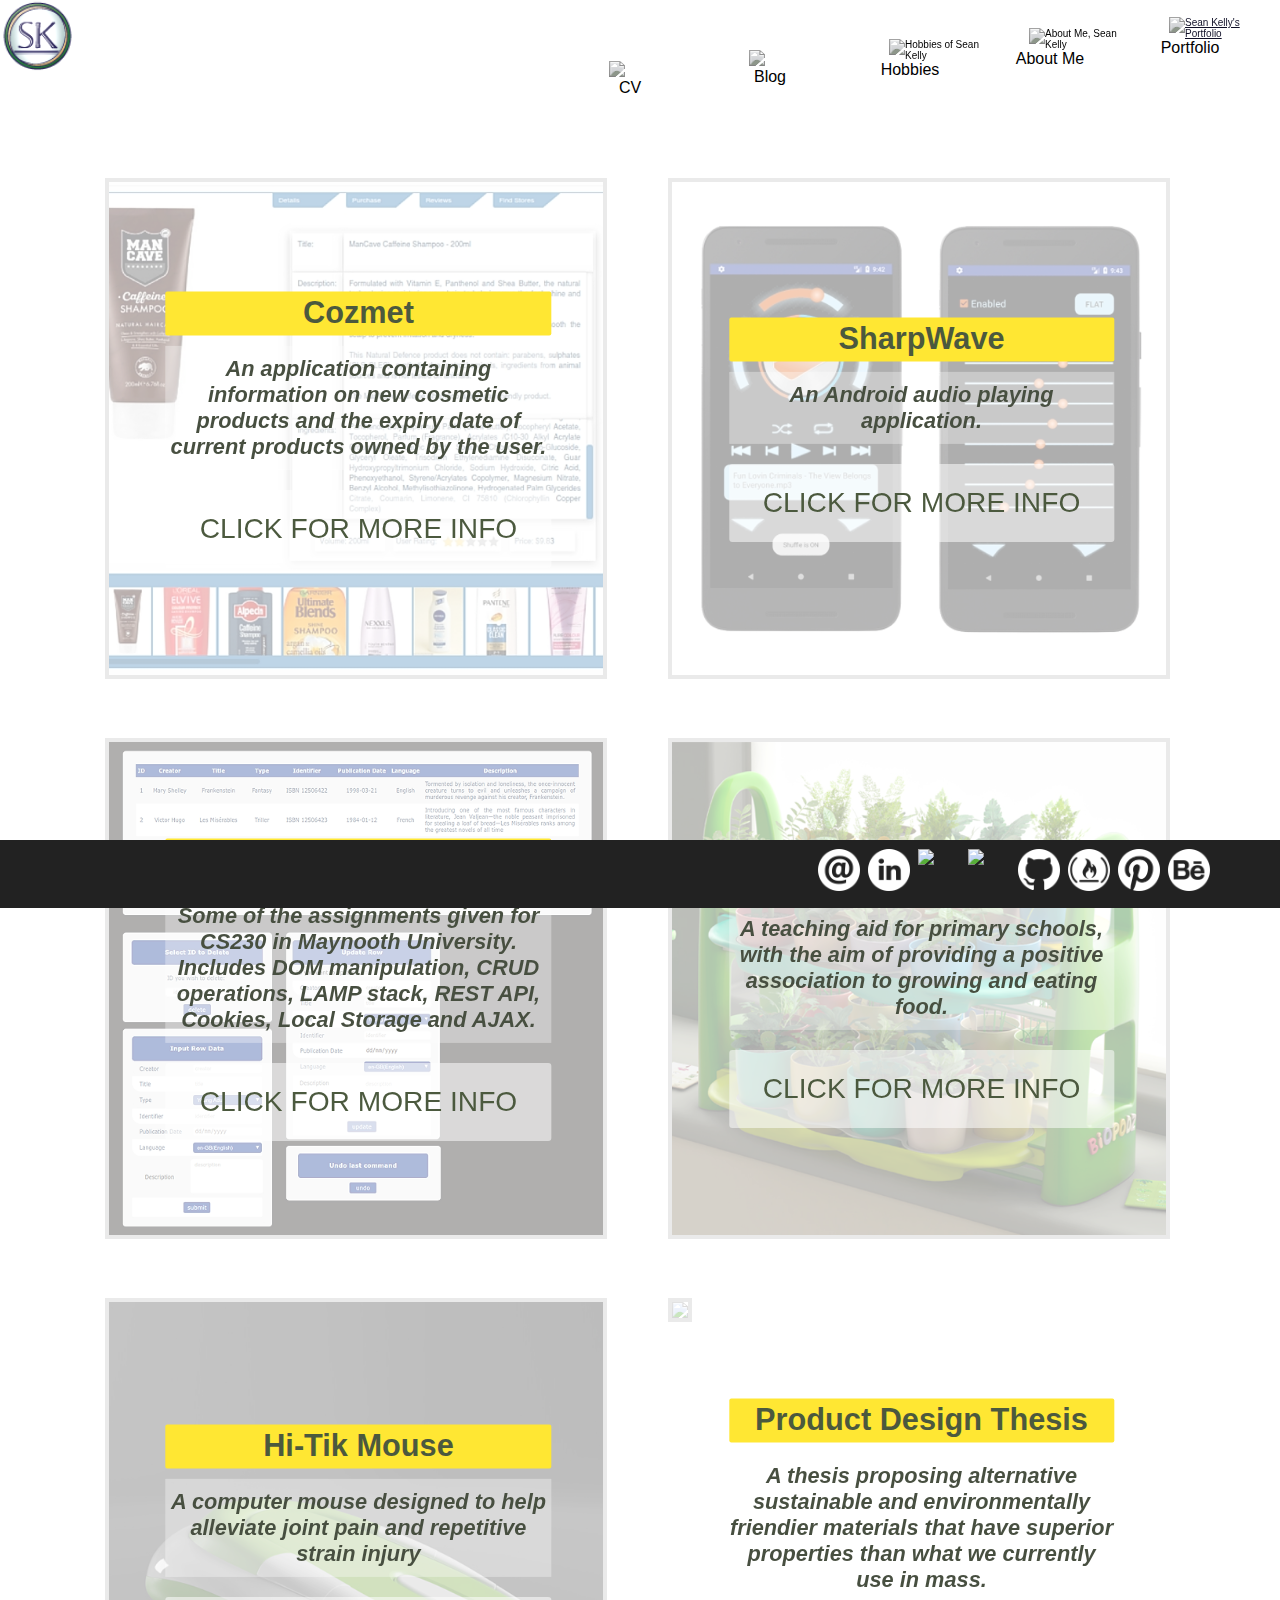
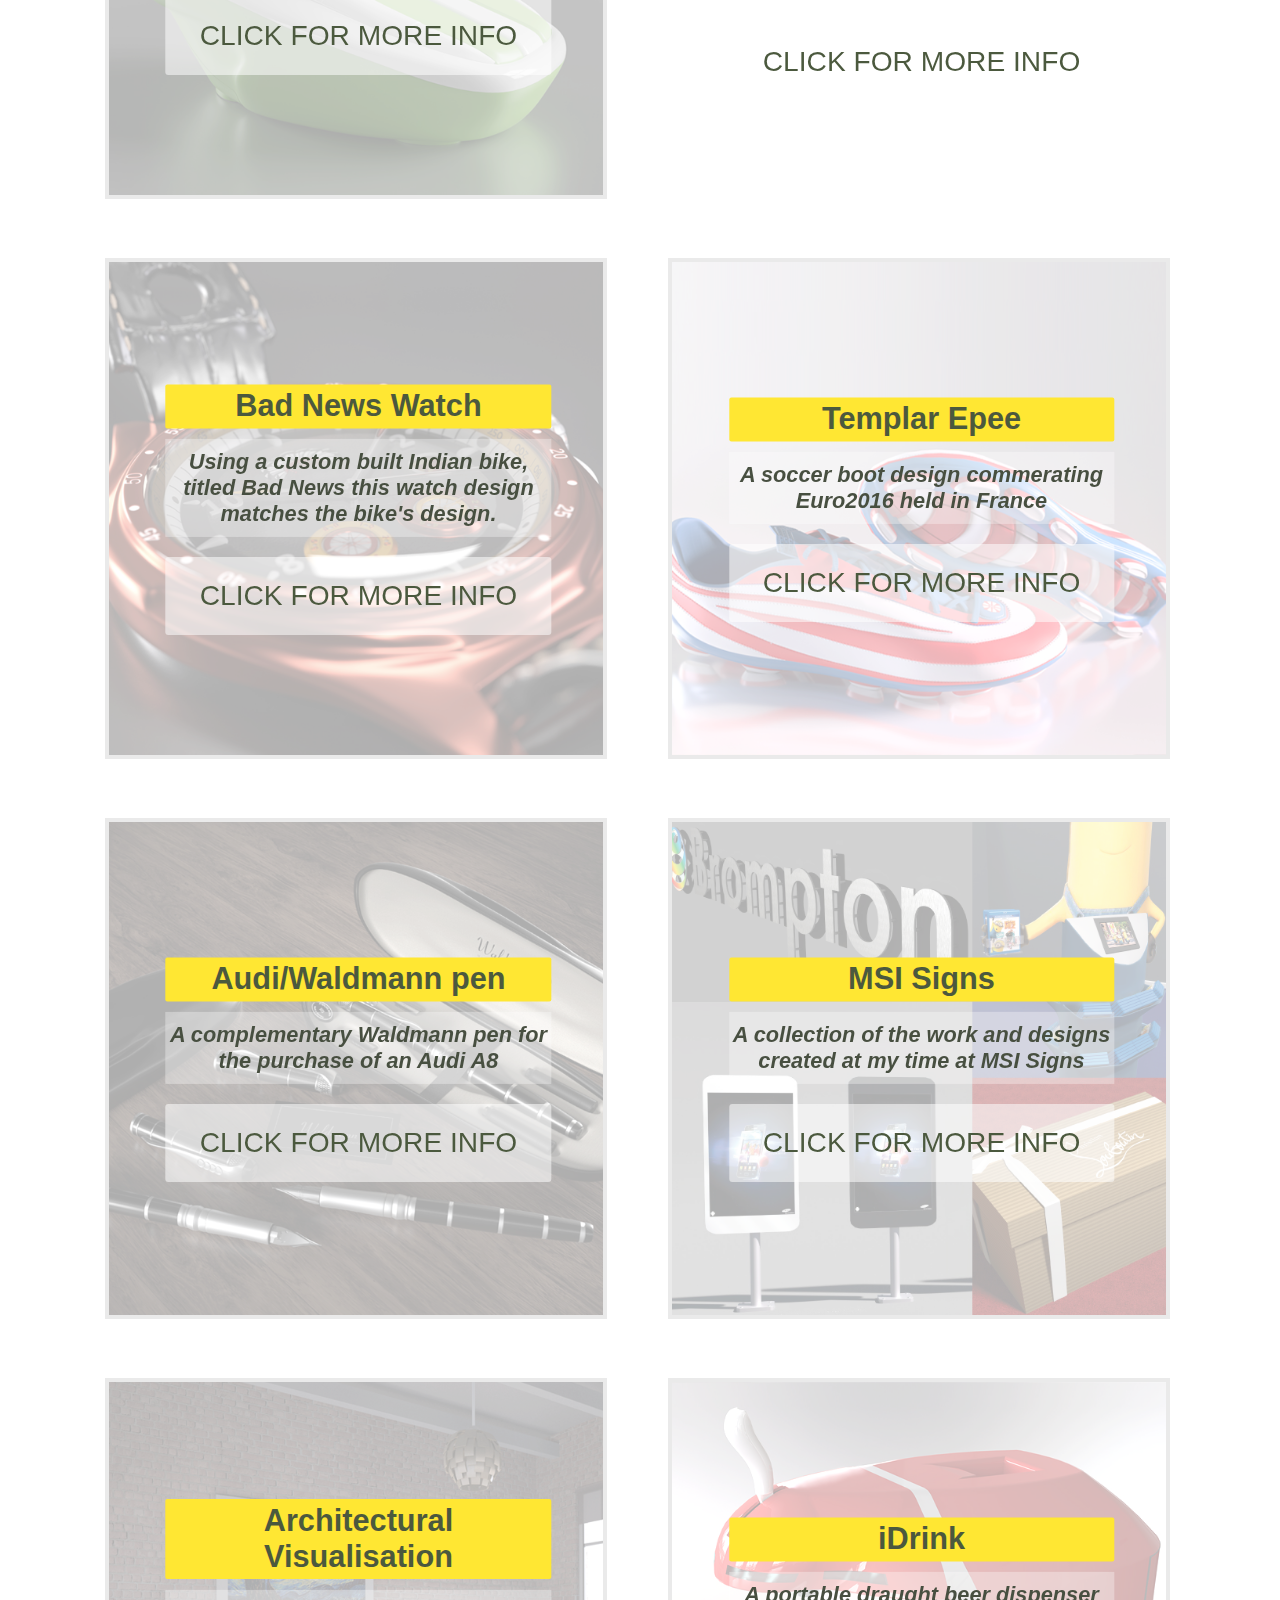
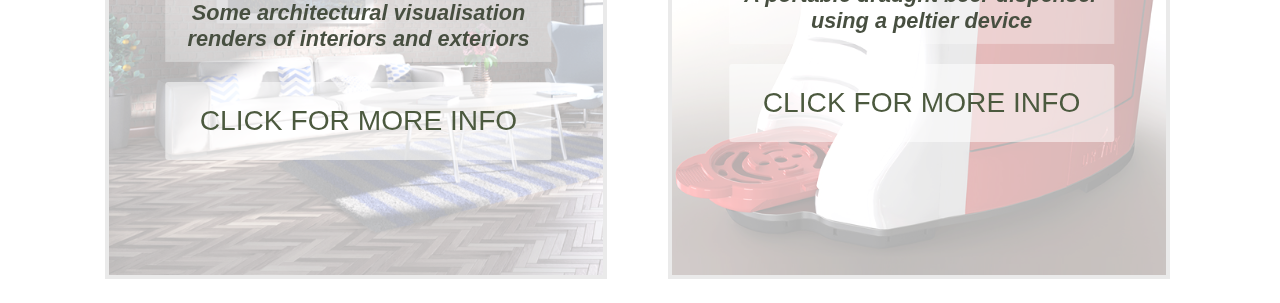
==== commit 0404e326: "Add files via upload" ====
--- a/index.html
+++ b/index.html
@@ -1,8 +1,8 @@
 <!DOCTYPE html>
-<html>
-
-
-<head>
+<html onload="maxText();">
+
+
+<head >
   <meta charset="utf-8">
 
   <meta name="portfolio design product web webdesign programming javascript java CV resume about inforgraphics bio biography graphics biopodz thesis branding packaging sign-making 3d art artist digital max photoshop watch pen audi indian industry painting development environment model-making sketching CNC CAD blender opensource autodesk 3dsmax vray cycles creativity vinyl print"
@@ -27,7 +27,7 @@
   <title>Sean Kelly Software & Product Design</title>
 </head>
 
-<body onscroll="growShrinkNav()" onresize="sizeChange();">
+<body onscroll="growShrinkNav();" onresize="maxText();">
   <!-- Navbar code -->
   <segment id="container">
     <nav class="navbar navbar-expand-md navbar-light bg-light fixed-top">
@@ -401,196 +401,205 @@
 
 
     <div id="outer-grid">
+
+        <div class="container">
+            <div id="cosmet">
+              <div class="image_info">
+                <img id="cosmet630" class="imageThumbs" src="graphics/index_graphics/cozmet_630.jpg"></img alt="analog watch design">
+              </div>
+              <div class="middle">
+                <div class="mask">
+                  <h2 class="header">Cozmet</h2>
+                  <p class="desc" id="cosmet_desc">An application containing information on new cosmetic products and the expiry date of current products owned
+                    by the user.</p>
+                </div>
+    
+                <div onclick="showCozmet();" class="text" >CLICK FOR MORE INFO</div>
+              </div>
+            </div>
+          </div>
+          <!-- end watch container -->
+
+
+
+      <div class="container">
+        <div id="cosmet">
+          <div class="image_info">
+            <img id="sharpwave630" class="imageThumbs" src="graphics/index_graphics/sharpwave_630.jpg"></img alt="analog watch design">
+          </div>
+          <div class="middle">
+            <div class="mask">
+              <h2 class="header">SharpWave</h2>
+              <p class="desc" id="sharpwave_desc">An Android audio playing application.</p>
+            </div>
+
+            <div onclick="showSharpwave();" class="text" id="sharpwave">CLICK FOR MORE INFO</div>
+          </div>
+        </div>
+      </div>
+      <!-- end watch container -->
+
+
+
+
+
+      <div class="container">
+        <div id="cs230">
+          <div class="image_info">
+            <img id="cs230Mod" class="imageThumbs" src="graphics/index_graphics/CS230_630.png"></img alt="Some assignments within the CS230 Web Development Module of Computer Science in Maynooth University">
+          </div>
+          <div class="middle">
+            <div class="mask">
+              <h2 class="header">CS230 Assignments</h2>
+              <p class="desc" id="cs230_desc">Some of the assignments given for CS230 in Maynooth University. Includes DOM manipulation, CRUD operations,
+                LAMP stack, REST API, Cookies, Local Storage and AJAX.</p>
+            </div>
+
+            <div onclick="showCS230();" class="text" id="watch">CLICK FOR MORE INFO</div>
+          </div>
+        </div>
+      </div>
+      <!-- end CS230 container -->
+
+      <div class="container">
+          <div id="biopodz">
+            <div class="image_info">
+              <img id="badWatch" class="imageThumbs" src="graphics/index_graphics/biopodz_630.jpg"></img alt="analog watch design">
+            </div>
+            <div class="middle">
+              <div class="mask">
+                <h2 class="header">Biopodz</h2>
+                <p class="desc" id="biopodz_desc">A teaching aid for primary schools, with the aim of providing a positive association to growing and eating
+                  food.
+                </p>
+              </div>
+              <!-- end mask -->
+  
+              <div onclick="showBiopodz();" class="text" id="watch">CLICK FOR MORE INFO</div>
+            </div>
+          </div>
+        </div>
+
+
+        <div class="container">
+            <div id="hitikMouse">
+              <div class="image_info">
+                <img id="hitikmouse" class="imageThumbs" src="graphics/index_graphics/mouse_630.jpg"></img alt="Audi pen">
+              </div>
+              <div class="middle">
+                <div class="mask">
+                  <h2 class="header">Hi-Tik Mouse</h2>
+                  <p class="desc" id="hitik_desc">A computer mouse designed to help alleviate joint pain and repetitive strain injury</p>
+                </div>
+                <!-- end mask -->
+    
+                <div onclick="showHitik();" class="text" id="hitik">CLICK FOR MORE INFO</div>
+              </div>
+            </div>
+          </div>
+
+          <div class="container">
+              <div id="watch">
+                <div class="image_info">
+                  <img id="badWatch" class="imageThumbs" src="graphics/index_graphics/thesis-logo.png"></img alt="Thesis">
+                </div>
+                <div class="middle">
+                  <div class="mask">
+                    <h2 class="header">Product Design Thesis</h2>
+                    <p class="desc" id="thesis_desc">A thesis proposing alternative sustainable and environmentally friendier materials that have superior properties
+                      than what we currently use in mass.</p>
+                  </div>
+                  <!-- end mask -->
+      
+                  <div onclick="showThesis();" class="text" id="epee">CLICK FOR MORE INFO</div>
+                </div>
+              </div>
+            </div>
+
+
       <div class="container">
         <div id="watch">
           <div class="image_info">
-            <img id="badWatch" class="imageThumbs" src="graphics/index_graphics/biopodz_630.jpg"></img alt="analog watch design">
-          </div>
-          <div class="middle">
-            <div class="mask">
-              <h2 class="header">Biopodz</h2>
-              <p class="desc">A teaching aid for primary schools, with the aim of providing a positive association to growing and eating
-                food.
-              </p>
+            <img id="badWatch" class="imageThumbs" src="graphics/index_graphics/bad_news_watch_630.jpg"></img alt="analog watch design">
+          </div>
+          <div class="middle">
+            <div class="mask">
+              <h2 class="header">Bad News Watch</h2>
+              <p class="desc" id="watch_desc">Using a custom built Indian bike, titled Bad News this watch design matches the bike's design.</p>
+            </div>
+
+            <div onclick="showWatch();" class="text" id="watch">CLICK FOR MORE INFO</div>
+          </div>
+        </div>
+      </div>
+      <!-- end watch container -->
+
+
+      <div class="container">
+        <div id="watch">
+          <div class="image_info">
+            <img id="badWatch" class="imageThumbs" src="graphics/index_graphics/Epee_630.jpg"></img alt="Epee boots">
+          </div>
+          <div class="middle">
+            <div class="mask">
+              <h2 class="header">Templar Epee</h2>
+              <p class="desc" id="epee_desc">A soccer boot design commerating Euro2016 held in France</p>
             </div>
             <!-- end mask -->
 
-            <div onclick="showBiopodz();" class="text" id="watch">CLICK FOR MORE INFO</div>
-          </div>
-        </div>
-      </div>
-
-      <div class="container">
-        <div id="cosmet">
-          <div class="image_info">
-            <img id="sharpwave630" class="imageThumbs" src="graphics/index_graphics/sharpwave_630.jpg"></img alt="analog watch design">
-          </div>
-          <div class="middle">
-            <div class="mask">
-              <h2 class="header">SharpWave</h2>
-              <p class="desc">An Android audio playing application.</p>
-            </div>
-
-            <div onclick="showSharpwave();" class="text" id="sharpwave">CLICK FOR MORE INFO</div>
-          </div>
-        </div>
-      </div>
-      <!-- end watch container -->
-
-
-      <div class="container">
-        <div id="cosmet">
-          <div class="image_info">
-            <img id="cosmet630" class="imageThumbs" src="graphics/index_graphics/cozmet_630.jpg"></img alt="analog watch design">
-          </div>
-          <div class="middle">
-            <div class="mask">
-              <h2 class="header">Cozmet</h2>
-              <p class="desc">An application containing information on new cosmetic products and the expiry date of current products owned
-                by the user.</p>
-            </div>
-
-            <div onclick="showCozmet();" class="text" id="cosmet">CLICK FOR MORE INFO</div>
-          </div>
-        </div>
-      </div>
-      <!-- end watch container -->
-
-
-      <div class="container">
-        <div id="cs230">
-          <div class="image_info">
-            <img id="cs230Mod" class="imageThumbs" src="graphics/index_graphics/CS230_630.png"></img alt="Some assignments within the CS230 Web Development Module of Computer Science in Maynooth University">
-          </div>
-          <div class="middle">
-            <div class="mask">
-              <h2 class="header">CS230 Assignments</h2>
-              <p class="desc">Some of the assignments given for CS230 in Maynooth University. Includes DOM manipulation, CRUD operations,
-                LAMP stack, REST API, Cookies, Local Storage and AJAX.</p>
-            </div>
-
-            <div onclick="showCS230();" class="text" id="watch">CLICK FOR MORE INFO</div>
-          </div>
-        </div>
-      </div>
-      <!-- end CS230 container -->
+            <div onclick="showEpee();" class="text" id="epee">CLICK FOR MORE INFO</div>
+          </div>
+        </div>
+      </div>
 
       <div class="container">
         <div id="watch">
           <div class="image_info">
-            <img id="badWatch" class="imageThumbs" src="graphics/index_graphics/bad_news_watch_630.jpg"></img alt="analog watch design">
-          </div>
-          <div class="middle">
-            <div class="mask">
-              <h2 class="header">Bad News Watch</h2>
-              <p class="desc">Using a custom built Indian bike, titled Bad News this watch design matches the bike's design.</p>
-            </div>
-
-            <div onclick="showWatch();" class="text" id="watch">CLICK FOR MORE INFO</div>
-          </div>
-        </div>
-      </div>
-      <!-- end watch container -->
-
-
-      <div class="container">
-        <div id="watch">
-          <div class="image_info">
-            <img id="badWatch" class="imageThumbs" src="graphics/index_graphics/Epee_630.jpg"></img alt="Epee boots">
-          </div>
-          <div class="middle">
-            <div class="mask">
-              <h2 class="header">Templar Epee</h2>
-              <p class="desc">A soccer boot design commerating Euro2016 held in France</p>
+            <img id="badWatch" class="imageThumbs" src="graphics/index_graphics/audi_pen_630.jpg"></img alt="Audi pen">
+          </div>
+          <div class="middle">
+            <div class="mask">
+              <h2 class="header">Audi/Waldmann pen</h2>
+              <p class="desc" id="pen_desc">A complementary Waldmann pen for the purchase of an Audi A8</p>
             </div>
             <!-- end mask -->
 
-            <div onclick="showEpee();" class="text" id="epee">CLICK FOR MORE INFO</div>
-          </div>
-        </div>
-      </div>
-
-      <div class="container">
-        <div id="watch">
-          <div class="image_info">
-            <img id="badWatch" class="imageThumbs" src="graphics/index_graphics/audi_pen_630.jpg"></img alt="Audi pen">
-          </div>
-          <div class="middle">
-            <div class="mask">
-              <h2 class="header">Audi/Waldmann pen</h2>
-              <p class="desc">A complementary Waldmann pen for the purchase of an Audi A8</p>
+            <div onclick="showPen();" class="text" id="epee">CLICK FOR MORE INFO</div>
+          </div>
+        </div>
+      </div>
+
+
+
+      <div class="container">
+        <div id="msisigns">
+          <div class="image_info">
+            <img id="msisigns" class="imageThumbs" src="graphics/index_graphics/MSI.jpg"></img alt="MSI Signs - manufacture, supply, install">
+          </div>
+          <div class="middle">
+            <div class="mask">
+              <h2 class="header">MSI Signs</h2>
+              <p class="desc" id="msi_desc">A collection of the work and designs created at my time at MSI Signs</p>
             </div>
             <!-- end mask -->
 
-            <div onclick="showPen();" class="text" id="epee">CLICK FOR MORE INFO</div>
-          </div>
-        </div>
-      </div>
-
-      <div class="container">
-        <div id="watch">
-          <div class="image_info">
-            <img id="badWatch" class="imageThumbs" src="graphics/index_graphics/thesis-logo.png"></img alt="Thesis">
-          </div>
-          <div class="middle">
-            <div class="mask">
-              <h2 class="header">Product Design Thesis</h2>
-              <p class="desc">A thesis proposing alternative sustainable and environmentally friendier materials that have superior properties
-                than what we currently use in mass.</p>
+            <div onclick="showMSI();" class="text" id="MSI">CLICK FOR MORE INFO</div>
+          </div>
+        </div>
+      </div>
+
+      <div class="container">
+        <div id="arch">
+          <div class="image_info">
+            <img id="archviz" class="imageThumbs" src="graphics/index_graphics/arch_viz_630.jpg"></img alt="Arch viz renders">
+          </div>
+          <div class="middle">
+            <div class="mask">
+              <h2 class="header">Architectural Visualisation</h2>
+              <p class="desc" id="archviz_desc">Some architectural visualisation renders of interiors and exteriors</p>
             </div>
             <!-- end mask -->
 
-            <div onclick="showThesis();" class="text" id="epee">CLICK FOR MORE INFO</div>
-          </div>
-        </div>
-      </div>
-
-      <div class="container">
-        <div id="hitikMouse">
-          <div class="image_info">
-            <img id="hitikmouse" class="imageThumbs" src="graphics/index_graphics/mouse_630.jpg"></img alt="Audi pen">
-          </div>
-          <div class="middle">
-            <div class="mask">
-              <h2 class="header">Hi-Tik Mouse</h2>
-              <p class="desc">A computer mouse designed to help alleviate joint pain and repetitive strain injury</p>
-            </div>
-            <!-- end mask -->
-
-            <div onclick="showHitik();" class="text" id="hitik">CLICK FOR MORE INFO</div>
-          </div>
-        </div>
-      </div>
-
-      <div class="container">
-        <div id="msisigns">
-          <div class="image_info">
-            <img id="msisigns" class="imageThumbs" src="graphics/index_graphics/MSI.jpg"></img alt="MSI Signs - manufacture, supply, install">
-          </div>
-          <div class="middle">
-            <div class="mask">
-              <h2 class="header">MSI Signs</h2>
-              <p class="desc">A collection of the work and designs created at my time at MSI Signs</p>
-            </div>
-            <!-- end mask -->
-
-            <div onclick="showMSI();" class="text" id="MSI">CLICK FOR MORE INFO</div>
-          </div>
-        </div>
-      </div>
-
-      <div class="container">
-        <div id="arch">
-          <div class="image_info">
-            <img id="archviz" class="imageThumbs" src="graphics/index_graphics/arch_viz_630.jpg"></img alt="Arch viz renders">
-          </div>
-          <div class="middle">
-            <div class="mask">
-              <h2 class="header">Architectural Visualisation</h2>
-              <p class="desc">Some architectural visualisation renders of interiors and exteriors</p>
-            </div>
-            <!-- end mask -->
-
             <div onclick="showArch();" class="text" id="arch">CLICK FOR MORE INFO</div>
           </div>
         </div>
@@ -604,7 +613,7 @@
           <div class="middle">
             <div class="mask">
               <h2 class="header">iDrink</h2>
-              <p class="desc">A portable draught beer dispenser using a peltier device</p>
+              <p class="desc" id="idrink_desc">A portable draught beer dispenser using a peltier device</p>
             </div>
             <!-- end mask -->
 
@@ -627,49 +636,49 @@
           <div id="footer-icons">
             <div>
               <a href="mailto:sean@kelly3d.com" target="_blank">
-                <img id="icons" class="imageThumbs" src="graphics/icon_links/Email.png"></img alt="Email">
+                <img id="icons" class="footerThumbs" src="graphics/icon_links/Email.png"></img alt="Email">
               </a>
             </div>
 
             <div>
               <a href="https://www.linkedin.com/in/sean-kelly-0233b113/" target="_blank">
-                <img id="icons" class="imageThumbs" src="graphics/icon_links/LinkedIn.png"></img alt="LinkedIn">
+                <img id="icons" class="footerThumbs" src="graphics/icon_links/LinkedIn.png"></img alt="LinkedIn">
               </a>
             </div>
 
             <div>
               <a href="https://www.hackerrank.com/sean_kelly_2018" target="_blank">
-                <img id="icons" class="imageThumbs" src="graphics/icon_links/hackerrank.png"></img alt="Hackerrank">
+                <img id="icons" class="footerThumbs" src="graphics/icon_links/hackerrank.png"></img alt="Hackerrank">
               </a>
             </div>
 
             <div>
               <a href="https://leetcode.com/seankelly369/" target="_blank">
-                <img id="icons" class="imageThumbs" src="graphics/icon_links/leetcode.png"></img alt="Leetcode">
+                <img id="icons" class="footerThumbs" src="graphics/icon_links/leetcode.png"></img alt="Leetcode">
               </a>
             </div>
 
             <div>
               <a href="https://github.com/SeanKelly369" target="_blank">
-                <img id="icons" class="imageThumbs" src="graphics/icon_links/Github.png"></img alt="Github">
+                <img id="icons" class="footerThumbs" src="graphics/icon_links/Github.png"></img alt="Github">
               </a>
             </div>
 
             <div>
               <a href="https://www.freecodecamp.org/fcc2e0990a1-5740-49d9-8eb2-7ec40a488947" target="_blank">
-                <img id="icons" class="imageThumbs" src="graphics/icon_links/FreeCodeCamp.png"></img alt="Free Code Camp">
+                <img id="icons" class="footerThumbs" src="graphics/icon_links/FreeCodeCamp.png"></img alt="Free Code Camp">
               </a>
 
             </div>
             <div>
               <a href="https://www.pinterest.ie/seankell2000/" target="_blank">
-                <img id="icons" class="imageThumbs" src="graphics/icon_links/Pinterest.png"></img alt="Pinterest">
+                <img id="icons" class="footerThumbs" src="graphics/icon_links/Pinterest.png"></img alt="Pinterest">
               </a>
             </div>
 
             <div>
               <a href="https://www.behance.net/Sean_Kelly" target="_blank">
-                <img id="icons" class="imageThumbs" src="graphics/icon_links/Behance.png"></img alt="Behance">
+                <img id="icons" class="footerThumbs" src="graphics/icon_links/Behance.png"></img alt="Behance">
               </a>
             </div>
           </div>
--- a/style.css
+++ b/style.css
@@ -162,36 +162,37 @@
   border-width: .45rem;
   border-color: #bbb;
   border-style: solid;
-}
-
+  filter: blur(0px);
+  backface-visibility: hidden;
+  opacity: .4
+}
+
+.imageThumbs:hover {
+  transform: scale(1);
+  filter: blur(0);
+  transition: all .4s;
+}
+
+.footerThumbs {
+  width: 99%;
+  border-width: .45rem;
+  border-style: solid;
+}
 
 .container:hover {
   filter: brightness(120%);
   transition: ease-in-out .2s;
   background-color:#ccc;
-  /* transform: scale(110%, 110%); */
   width: 110%;
-  /* transform: translate(-5%, -5%); */
-  /* -ms-transform: translate(-50%, -50%); */
-
 }
 
 .container {
     position: relative;
     width: 50%;
     opacity: .8;
-}
-
-/* .container:hover .imageThumbs {
-  opacity: 1;
-
-} */
-
-/* .container:hover .middle {
-
-  animation: fadeAndScale .62s ease-out;
-  animation-delay: .4s;
-} */
+    backface-visibility: hidden;
+}
+
 
 .middle {
   width: 70%;
@@ -205,38 +206,40 @@
   transform: translate(-50%, -50%);
   -ms-transform: translate(-50%, -50%);
   text-align: center;
-	transition-delay:.37s;
-}
-
-/* .imageThumbs:hover {
-  width: 96%;
-  transition: all ease 10s;
-  transform: translate(2%, 2%);
-} */
-
+  transition-delay:.37s;
+  backface-visibility: hidden;
+}
 
 .header {
-  margin-bottom: 2rem;
-  background-color: #444444aa;
-  color: white;
-  font-size: 1.9rem;
-  margin-top: .2rem;
-  border-radius: 5px;
+  margin-bottom: 1rem;
+  background-color: #ffe100;
+  color: rgb(31, 48, 14);
+  font-size: 2.4vw;
+  padding-top: .4rem;
+  padding-bottom: .4rem;
+  border-radius: 2px;
+  transform: translateY(-1%);
 }
 
 .text {
-  background-color: #444444aa;
-  color: white;
-  font-size: 1.5rem;
+  background-color: #ffffff88;
+  color: rgb(31, 48, 14);
+  font-weight: 300;
+  font-size: 2.2vw;
   margin-top: 2rem;
   padding: 6% 3%;
 	transform: translate(0%, 0%);
   cursor: pointer;
-	border-radius: .3rem;
-}
+  border-radius: .3rem;
+  backface-visibility: hidden;
+}
+
 
 .text:hover {
-  background-color: #777777aa;
+  background-color: #ffffffbb;
+  color: rgb(51, 65, 36);
+  font-weight: 400;
+
 	/* width: 100%;
 	height: 100%;
 	transform: translate(-10%, 5%);
@@ -244,7 +247,6 @@
   transition: all ease 0s; */
 	/* text-transform: 20px;
   font-size: 1.18vw; */
-
 }
 
 /* @keyframes fadeAndScale {
@@ -264,12 +266,20 @@
 
 .desc {
   font-style: italic;
-  font-size: 2rem;
+  /* font-size: 2vw; */
   text-align: center;
   animation-delay: .4s;
-  color: white;
-  background-color: #444444aa;
-}
+  color: rgb(26, 35, 17);
+  background-color: #ffffff55;
+  padding-top: 1rem;
+  padding-bottom: 1rem;
+}
+
+#cosmet_desc, #sharpwave_desc, #cs230_desc, #biopodz_desc, #hitik_desc, #thesis_desc, #watch_desc, #epee_desc, #pen_desc, #msi_desc, #archviz_desc, #idrink_desc {
+  font-size: 2vw;
+  font-weight: 600;
+}
+
 
 #watchDetails, #biopodzDetails, #epeeDetails, #penDetails, #cosmetDetails, #sharpwaveDetails, #hitikDetails, #archDetails, #iDrinkDetails, #CS230Details, #AboutMeDetails {
   position: fixed;
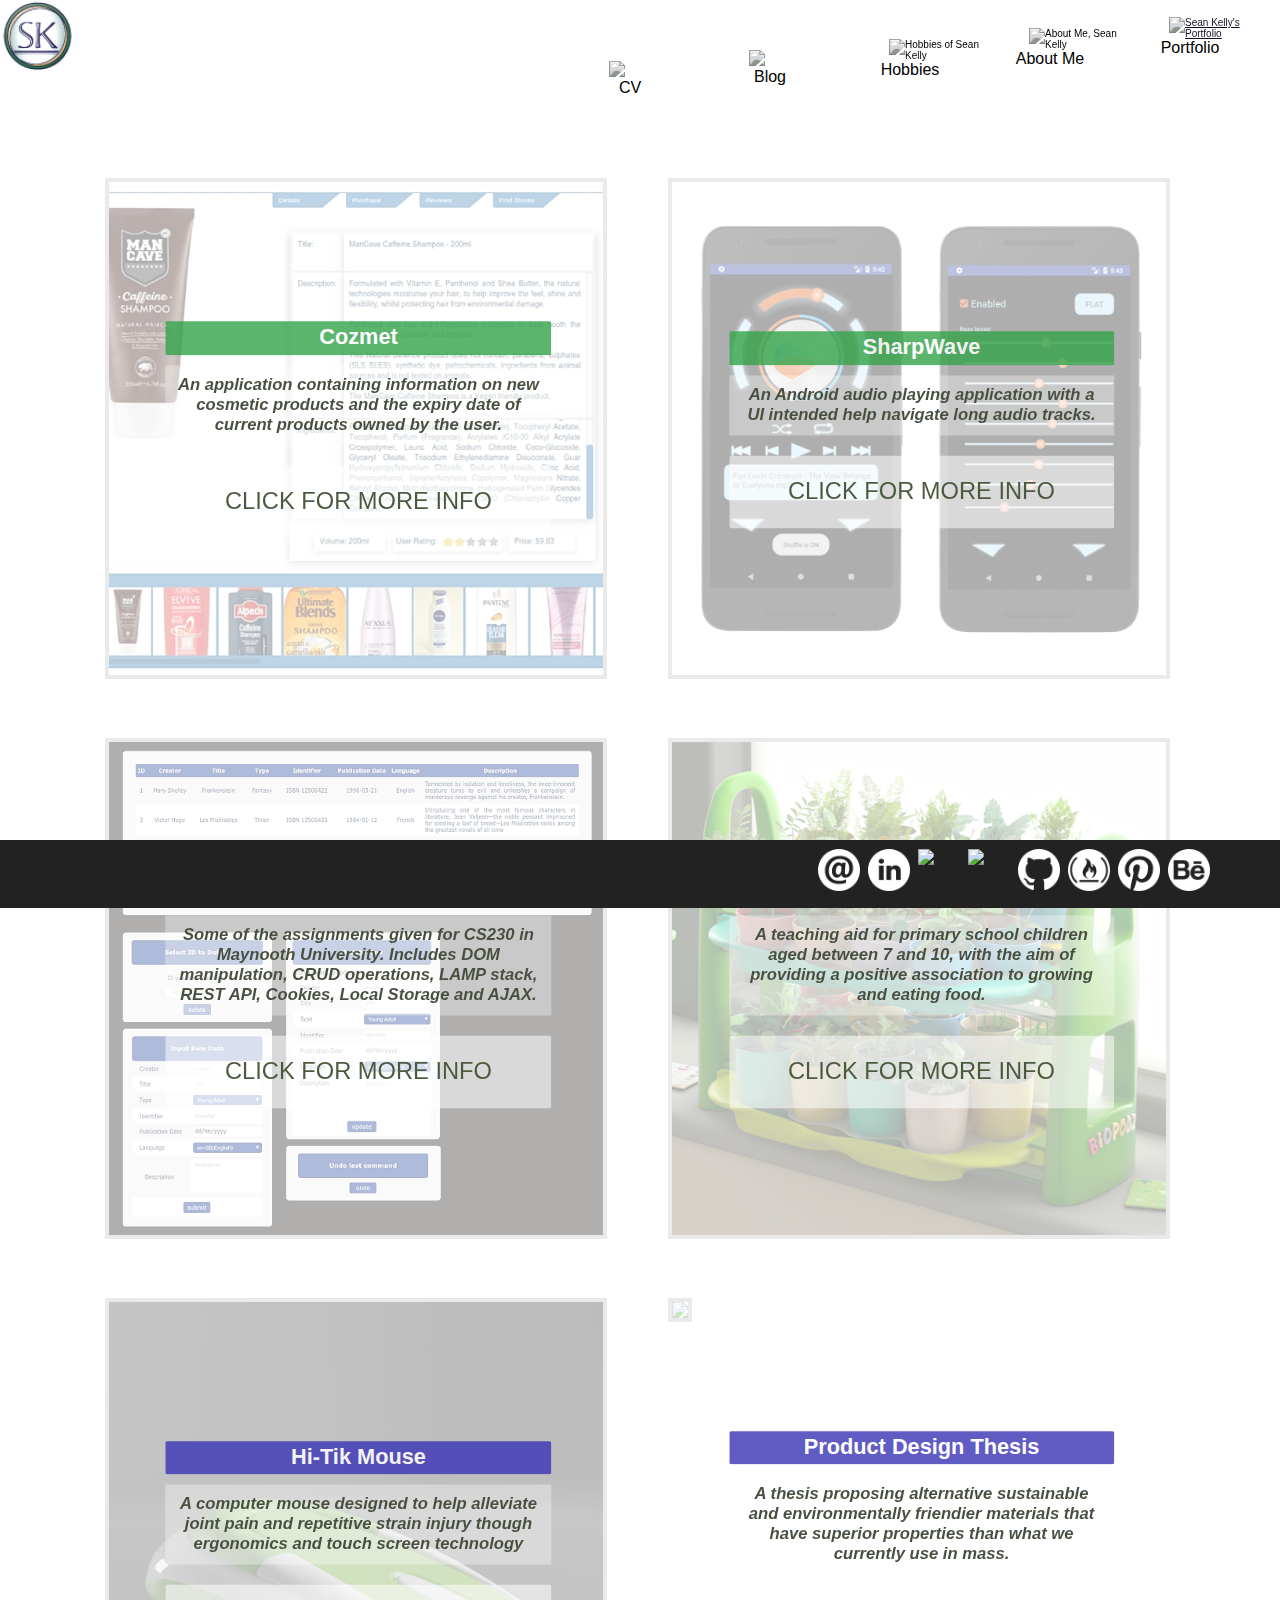
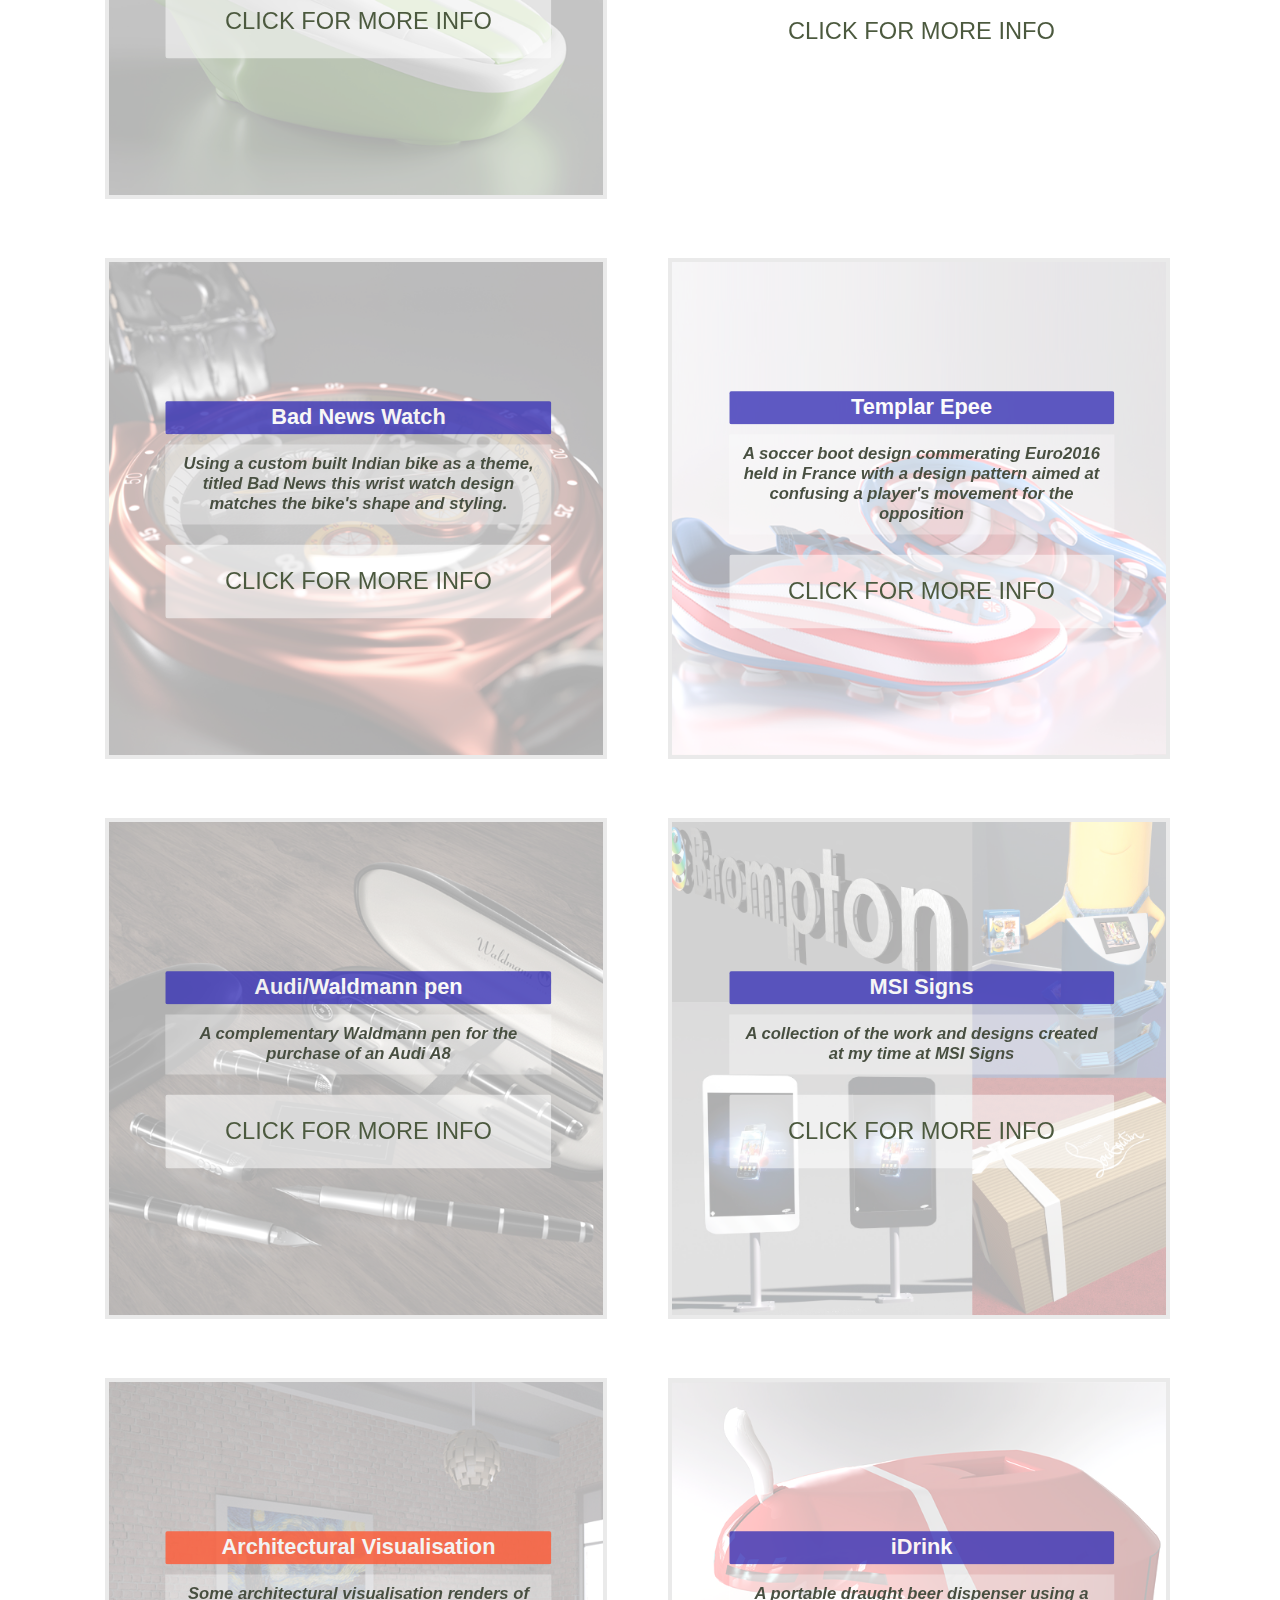
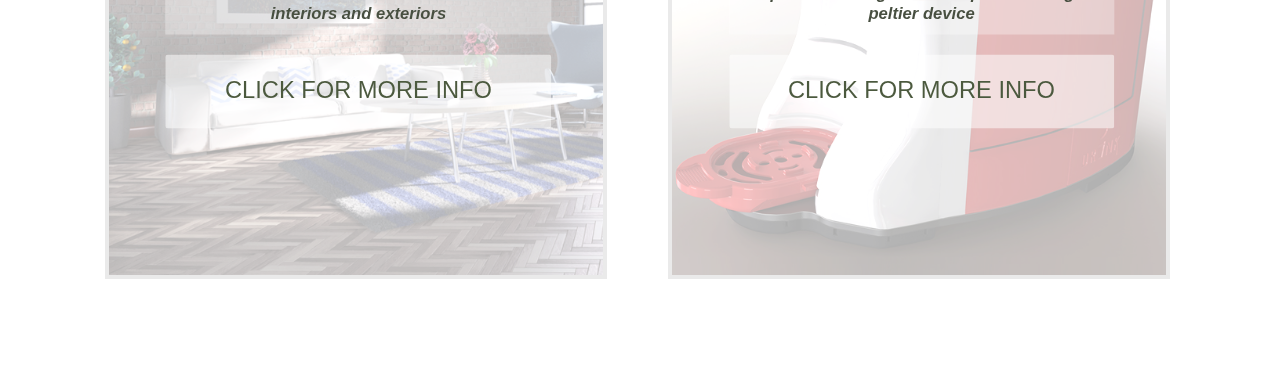
==== commit 62ecea6a: "Add files via upload" ====
--- a/index.html
+++ b/index.html
@@ -21,13 +21,12 @@
   <link rel="shortcut icon" href="graphics/SK-logo_60.png" />
 
   <link rel="stylesheet" type="text/css" href="/style.css">
-  <!-- <script src="https://ajax.googleapis.com/ajax/libs/jquery/3.3.1/jquery.min.js"></script> -->
   <script type="text/javascript" src="/javascript.js"></script>
 
   <title>Sean Kelly Software & Product Design</title>
 </head>
 
-<body onscroll="growShrinkNav();" onresize="maxText();">
+<body onload="maxText();" onscroll="growShrinkNav();" onresize="maxText();">
   <!-- Navbar code -->
   <segment id="container">
     <nav class="navbar navbar-expand-md navbar-light bg-light fixed-top">
@@ -97,43 +96,6 @@
         </ul>
         </div>
     </nav>
-
-
-    <!-- <div id="nav">
-      <div id="nav_links">
-        <div id="innerNav">
-          <div>
-
-          </div>
-          <div>
-            <a>
-              <img id="navIcon2" onclick="showAboutMeDetails();" src="graphics/icon_links/aboutMe.png" alt="About Me, Sean Kelly">
-            </a>
-          </div>
-          <div>
-            <a>
-              <img id="navIcon3" onclick="showHobbies();" src="graphics/icon_links/Hobbies.png" alt="Hobbies of Sean Kelly">
-            </a>
-          </div>
-          <div>
-            <a alt="Hobbies of Sean Kelly" href='http://www.kelly3d.com/wp' target="_blank">
-              <img id="navIcon4" src="graphics/icon_links/Blog.png">
-            </a>
-          </div>
-          <div>
-            <a alt="Sean Kelly CV" href="/graphics/icon_links/Sean_Kelly_CV_2018P.pdf" download>
-              <img id="navIcon5" src="graphics/icon_links/cv.png" </a>
-          </div>
-        </div>
-      </div>
-
-      <div id="logo">
-        <a href="index.html" id="navbar_logo">
-          <img id="logo_header" src="graphics/logo.png" alt="kelly3d">
-        </a>
-      </div>
-    </div> -->
-
 
 
   </segment>
@@ -409,12 +371,12 @@
               </div>
               <div class="middle">
                 <div class="mask">
-                  <h2 class="header">Cozmet</h2>
+                  <h2 class="header" id="cosmet_header">Cozmet</h2>
                   <p class="desc" id="cosmet_desc">An application containing information on new cosmetic products and the expiry date of current products owned
                     by the user.</p>
                 </div>
     
-                <div onclick="showCozmet();" class="text" >CLICK FOR MORE INFO</div>
+                <div onclick="showCozmet();" class="text" id="cosmet_text">CLICK FOR MORE INFO</div>
               </div>
             </div>
           </div>
@@ -429,11 +391,11 @@
           </div>
           <div class="middle">
             <div class="mask">
-              <h2 class="header">SharpWave</h2>
-              <p class="desc" id="sharpwave_desc">An Android audio playing application.</p>
-            </div>
-
-            <div onclick="showSharpwave();" class="text" id="sharpwave">CLICK FOR MORE INFO</div>
+              <h2 class="header" id="sharpwave_header">SharpWave</h2>
+              <p class="desc" id="sharpwave_desc">An Android audio playing application with a UI intended help navigate long audio tracks.</p>
+            </div>
+
+            <div onclick="showSharpwave();" class="text" id="sharpwave_text">CLICK FOR MORE INFO</div>
           </div>
         </div>
       </div>
@@ -450,12 +412,12 @@
           </div>
           <div class="middle">
             <div class="mask">
-              <h2 class="header">CS230 Assignments</h2>
+              <h2 class="header" id="cs230_header">CS230 Assignments</h2>
               <p class="desc" id="cs230_desc">Some of the assignments given for CS230 in Maynooth University. Includes DOM manipulation, CRUD operations,
                 LAMP stack, REST API, Cookies, Local Storage and AJAX.</p>
             </div>
 
-            <div onclick="showCS230();" class="text" id="watch">CLICK FOR MORE INFO</div>
+            <div onclick="showCS230();" class="text" id="cs230_text">CLICK FOR MORE INFO</div>
           </div>
         </div>
       </div>
@@ -468,14 +430,14 @@
             </div>
             <div class="middle">
               <div class="mask">
-                <h2 class="header">Biopodz</h2>
-                <p class="desc" id="biopodz_desc">A teaching aid for primary schools, with the aim of providing a positive association to growing and eating
+                <h2 class="header" id="biopodz_header">Biopodz</h2>
+                <p class="desc" id="biopodz_desc">A teaching aid for primary school children aged between 7 and 10, with the aim of providing a positive association to growing and eating
                   food.
                 </p>
               </div>
               <!-- end mask -->
   
-              <div onclick="showBiopodz();" class="text" id="watch">CLICK FOR MORE INFO</div>
+              <div onclick="showBiopodz();" class="text" id="biopodz_text">CLICK FOR MORE INFO</div>
             </div>
           </div>
         </div>
@@ -488,12 +450,12 @@
               </div>
               <div class="middle">
                 <div class="mask">
-                  <h2 class="header">Hi-Tik Mouse</h2>
-                  <p class="desc" id="hitik_desc">A computer mouse designed to help alleviate joint pain and repetitive strain injury</p>
+                  <h2 class="header" id="hitik_header">Hi-Tik Mouse</h2>
+                  <p class="desc" id="hitik_desc">A computer mouse designed to help alleviate joint pain and repetitive strain injury though ergonomics and touch screen technology</p>
                 </div>
                 <!-- end mask -->
     
-                <div onclick="showHitik();" class="text" id="hitik">CLICK FOR MORE INFO</div>
+                <div onclick="showHitik();" class="text" id="hitik_text">CLICK FOR MORE INFO</div>
               </div>
             </div>
           </div>
@@ -505,13 +467,13 @@
                 </div>
                 <div class="middle">
                   <div class="mask">
-                    <h2 class="header">Product Design Thesis</h2>
+                    <h2 class="header" id="thesis_header">Product Design Thesis</h2>
                     <p class="desc" id="thesis_desc">A thesis proposing alternative sustainable and environmentally friendier materials that have superior properties
                       than what we currently use in mass.</p>
                   </div>
                   <!-- end mask -->
       
-                  <div onclick="showThesis();" class="text" id="epee">CLICK FOR MORE INFO</div>
+                  <div onclick="showThesis();" class="text" id="thesis_text">CLICK FOR MORE INFO</div>
                 </div>
               </div>
             </div>
@@ -524,11 +486,11 @@
           </div>
           <div class="middle">
             <div class="mask">
-              <h2 class="header">Bad News Watch</h2>
-              <p class="desc" id="watch_desc">Using a custom built Indian bike, titled Bad News this watch design matches the bike's design.</p>
-            </div>
-
-            <div onclick="showWatch();" class="text" id="watch">CLICK FOR MORE INFO</div>
+              <h2 class="header" id="watch_header">Bad News Watch</h2>
+              <p class="desc" id="watch_desc">Using a custom built Indian bike as a theme, titled Bad News this wrist watch design matches the bike's shape and styling.</p>
+            </div>
+
+            <div onclick="showWatch();" class="text" id="watch_text">CLICK FOR MORE INFO</div>
           </div>
         </div>
       </div>
@@ -536,35 +498,35 @@
 
 
       <div class="container">
-        <div id="watch">
+        <div id="epee">
           <div class="image_info">
             <img id="badWatch" class="imageThumbs" src="graphics/index_graphics/Epee_630.jpg"></img alt="Epee boots">
           </div>
           <div class="middle">
             <div class="mask">
-              <h2 class="header">Templar Epee</h2>
-              <p class="desc" id="epee_desc">A soccer boot design commerating Euro2016 held in France</p>
+              <h2 class="header" id="epee_header">Templar Epee</h2>
+              <p class="desc" id="epee_desc">A soccer boot design commerating Euro2016 held in France with a design pattern aimed at confusing a player's movement for the opposition</p>
             </div>
             <!-- end mask -->
 
-            <div onclick="showEpee();" class="text" id="epee">CLICK FOR MORE INFO</div>
-          </div>
-        </div>
-      </div>
-
-      <div class="container">
-        <div id="watch">
-          <div class="image_info">
-            <img id="badWatch" class="imageThumbs" src="graphics/index_graphics/audi_pen_630.jpg"></img alt="Audi pen">
-          </div>
-          <div class="middle">
-            <div class="mask">
-              <h2 class="header">Audi/Waldmann pen</h2>
+            <div onclick="showEpee();" class="text" id="epee_text">CLICK FOR MORE INFO</div>
+          </div>
+        </div>
+      </div>
+
+      <div class="container">
+        <div id="pen">
+          <div class="image_info">
+            <img id="audiPen" class="imageThumbs" src="graphics/index_graphics/audi_pen_630.jpg"></img alt="Audi pen">
+          </div>
+          <div class="middle">
+            <div class="mask">
+              <h2 class="header" id="pen_header">Audi/Waldmann pen</h2>
               <p class="desc" id="pen_desc">A complementary Waldmann pen for the purchase of an Audi A8</p>
             </div>
             <!-- end mask -->
 
-            <div onclick="showPen();" class="text" id="epee">CLICK FOR MORE INFO</div>
+            <div onclick="showPen();" class="text" id="pen_text">CLICK FOR MORE INFO</div>
           </div>
         </div>
       </div>
@@ -578,12 +540,12 @@
           </div>
           <div class="middle">
             <div class="mask">
-              <h2 class="header">MSI Signs</h2>
+              <h2 class="header" id="msi_header">MSI Signs</h2>
               <p class="desc" id="msi_desc">A collection of the work and designs created at my time at MSI Signs</p>
             </div>
             <!-- end mask -->
 
-            <div onclick="showMSI();" class="text" id="MSI">CLICK FOR MORE INFO</div>
+            <div onclick="showMSI();" class="text" id="msi_text">CLICK FOR MORE INFO</div>
           </div>
         </div>
       </div>
@@ -595,12 +557,12 @@
           </div>
           <div class="middle">
             <div class="mask">
-              <h2 class="header">Architectural Visualisation</h2>
+              <h2 class="header" id="archviz_header">Architectural Visualisation</h2>
               <p class="desc" id="archviz_desc">Some architectural visualisation renders of interiors and exteriors</p>
             </div>
             <!-- end mask -->
 
-            <div onclick="showArch();" class="text" id="arch">CLICK FOR MORE INFO</div>
+            <div onclick="showArch();" class="text" id="archviz_text">CLICK FOR MORE INFO</div>
           </div>
         </div>
       </div>
@@ -612,12 +574,12 @@
           </div>
           <div class="middle">
             <div class="mask">
-              <h2 class="header">iDrink</h2>
+              <h2 class="header" id="idrink_header">iDrink</h2>
               <p class="desc" id="idrink_desc">A portable draught beer dispenser using a peltier device</p>
             </div>
             <!-- end mask -->
 
-            <div onclick="showiDrink();" class="text" id="idrink">CLICK FOR MORE INFO</div>
+            <div onclick="showiDrink();" class="text" id="idrink_text">CLICK FOR MORE INFO</div>
           </div>
         </div>
       </div>
--- a/style.css
+++ b/style.css
@@ -24,6 +24,7 @@
   margin: auto;
   margin-top: 0px;
   padding: 0px;
+  min-width: 600px;
 }
 
 #nav {
@@ -136,6 +137,7 @@
   background-size: cover;
   background-position: center;
   position: relative;
+  margin-bottom: 7rem;
 }
 
 #outer-grid {
@@ -145,6 +147,7 @@
   grid-gap: 1.25rem;
   width: auto;
   height: auto;
+
 }
 
 #outer-grid > div {
@@ -171,6 +174,7 @@
   transform: scale(1);
   filter: blur(0);
   transition: all .4s;
+  opacity: .7
 }
 
 .footerThumbs {
@@ -180,9 +184,9 @@
 }
 
 .container:hover {
-  filter: brightness(120%);
+  filter: brightness(110%);
   transition: ease-in-out .2s;
-  background-color:#ccc;
+  background-color:#bbb;
   width: 110%;
 }
 
@@ -190,7 +194,6 @@
     position: relative;
     width: 50%;
     opacity: .8;
-    backface-visibility: hidden;
 }
 
 
@@ -212,14 +215,30 @@
 
 .header {
   margin-bottom: 1rem;
-  background-color: #ffe100;
-  color: rgb(31, 48, 14);
+  background-color: #008c1c;
+  /* color: rgb(31, 48, 14); */
+  color: white;
   font-size: 2.4vw;
-  padding-top: .4rem;
-  padding-bottom: .4rem;
+  padding-top: .3rem;
+  padding-bottom: .48rem;
   border-radius: 2px;
   transform: translateY(-1%);
-}
+  opacity: .8;
+}
+
+#cosmet_header, #sharpwave_header, #cs230_header, #biopodz_header, #hitik_header, #thesis_header, #watch_header, #epee_header, #pen_header, #msi_header, #archviz_header, #idrink_header {
+  font-size: 2.4vw;
+}
+
+#biopodz_header, #hitik_header, #thesis_header, #watch_header, #epee_header, #pen_header, #msi_header, #idrink_header {
+  background-color: #0800a4;
+}
+
+#archviz_header {
+  background-color: #ff2f00;
+
+}
+
 
 .text {
   background-color: #ffffff88;
@@ -238,41 +257,21 @@
 .text:hover {
   background-color: #ffffffbb;
   color: rgb(51, 65, 36);
-  font-weight: 400;
-
-	/* width: 100%;
-	height: 100%;
-	transform: translate(-10%, 5%);
-  -ms-transform: translate(-10%, 5%);
-  transition: all ease 0s; */
-	/* text-transform: 20px;
-  font-size: 1.18vw; */
-}
-
-/* @keyframes fadeAndScale {
-  0% {
-    opacity: 1;
-    transform: translate(-50%, -180%);
-    -ms-transform: translate(-50%, -50%);
-        transform: scale3d(5, 5, 5);
-  }
-  100% {
-    opacity: 1:
-    transform scaleX(3);
-    transform: translate(-50%, -50%);
-    -ms-transform: translate(-50%, -50%);
-  }
-} */
+}
+
 
 .desc {
   font-style: italic;
-  /* font-size: 2vw; */
   text-align: center;
   animation-delay: .4s;
   color: rgb(26, 35, 17);
   background-color: #ffffff55;
-  padding-top: 1rem;
-  padding-bottom: 1rem;
+  padding: 1rem;
+
+}
+
+#cosmet_text, #sharpwave_text, #cs230_text, #biopodz_text, #hitik_text, #thesis_text, #watch_text, #epee_text, #pen_text, #msi_text, #archviz_text, #idrink_text {
+
 }
 
 #cosmet_desc, #sharpwave_desc, #cs230_desc, #biopodz_desc, #hitik_desc, #thesis_desc, #watch_desc, #epee_desc, #pen_desc, #msi_desc, #archviz_desc, #idrink_desc {
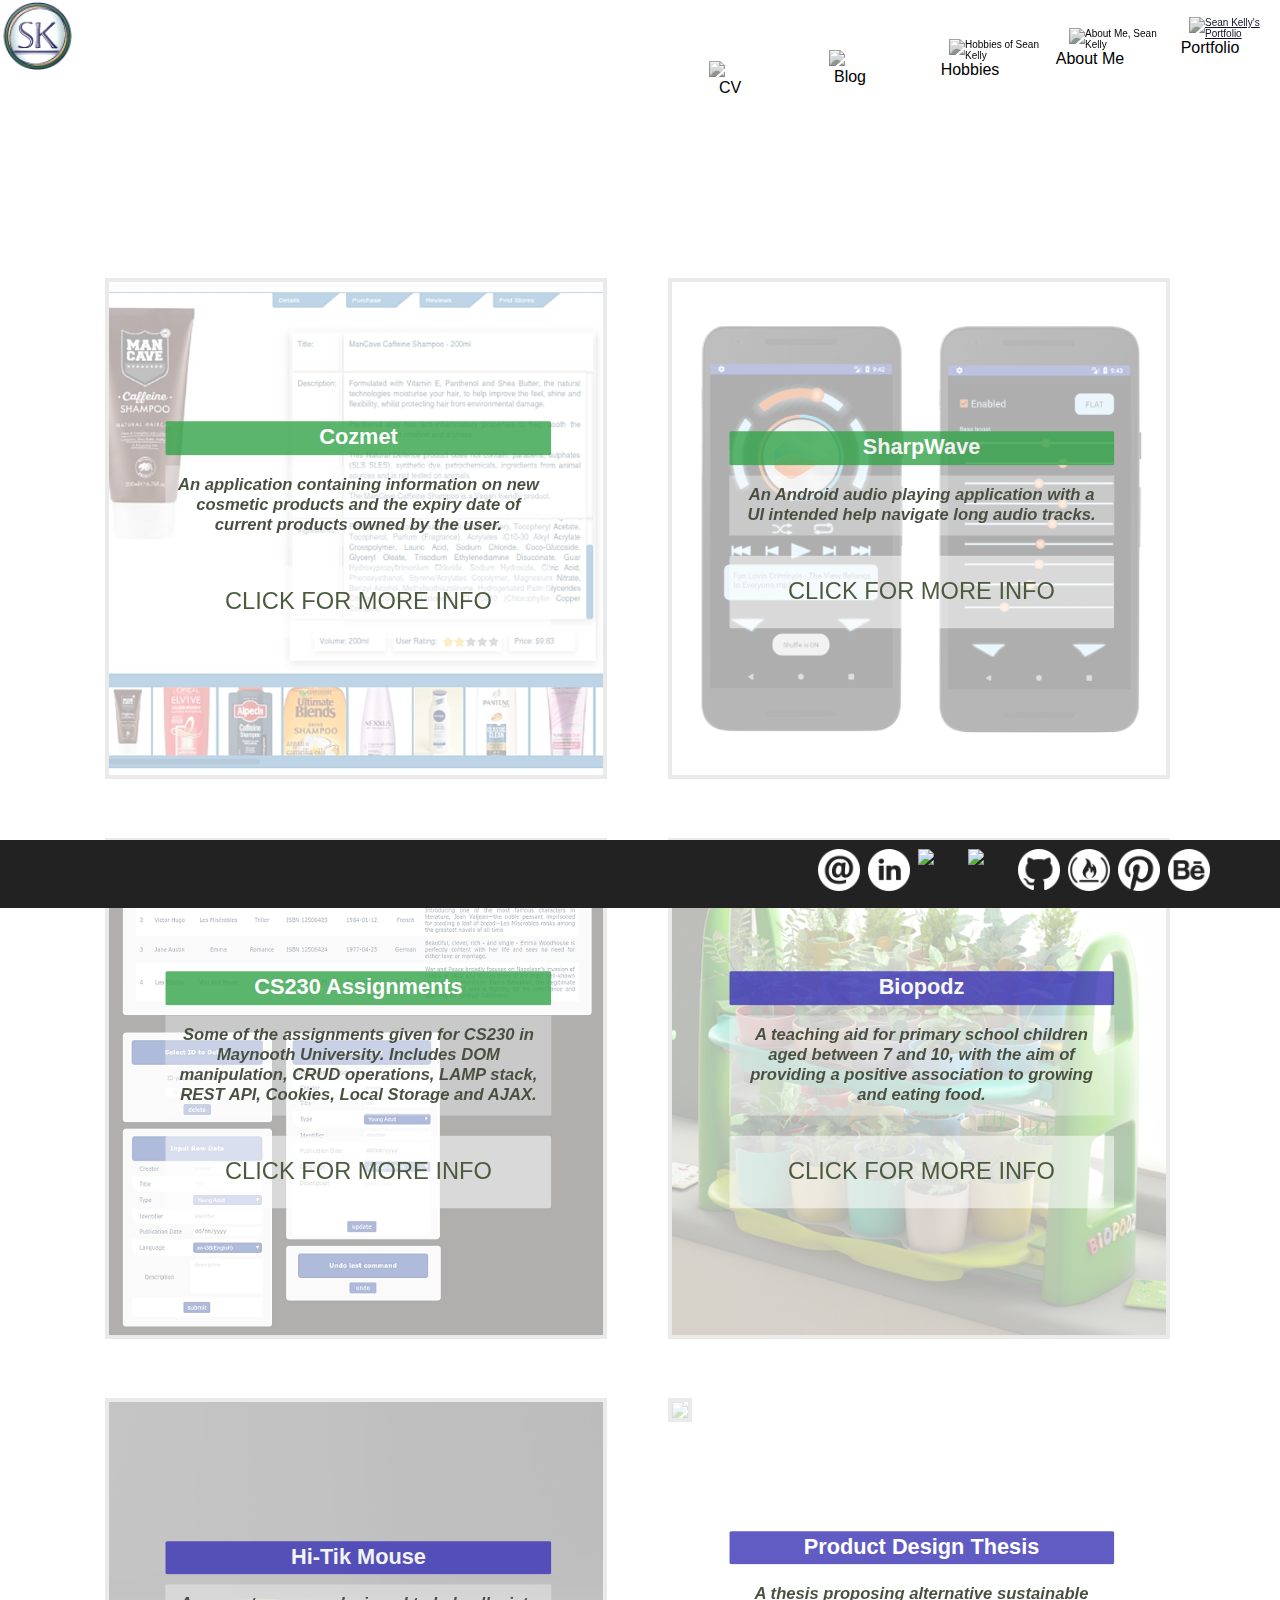
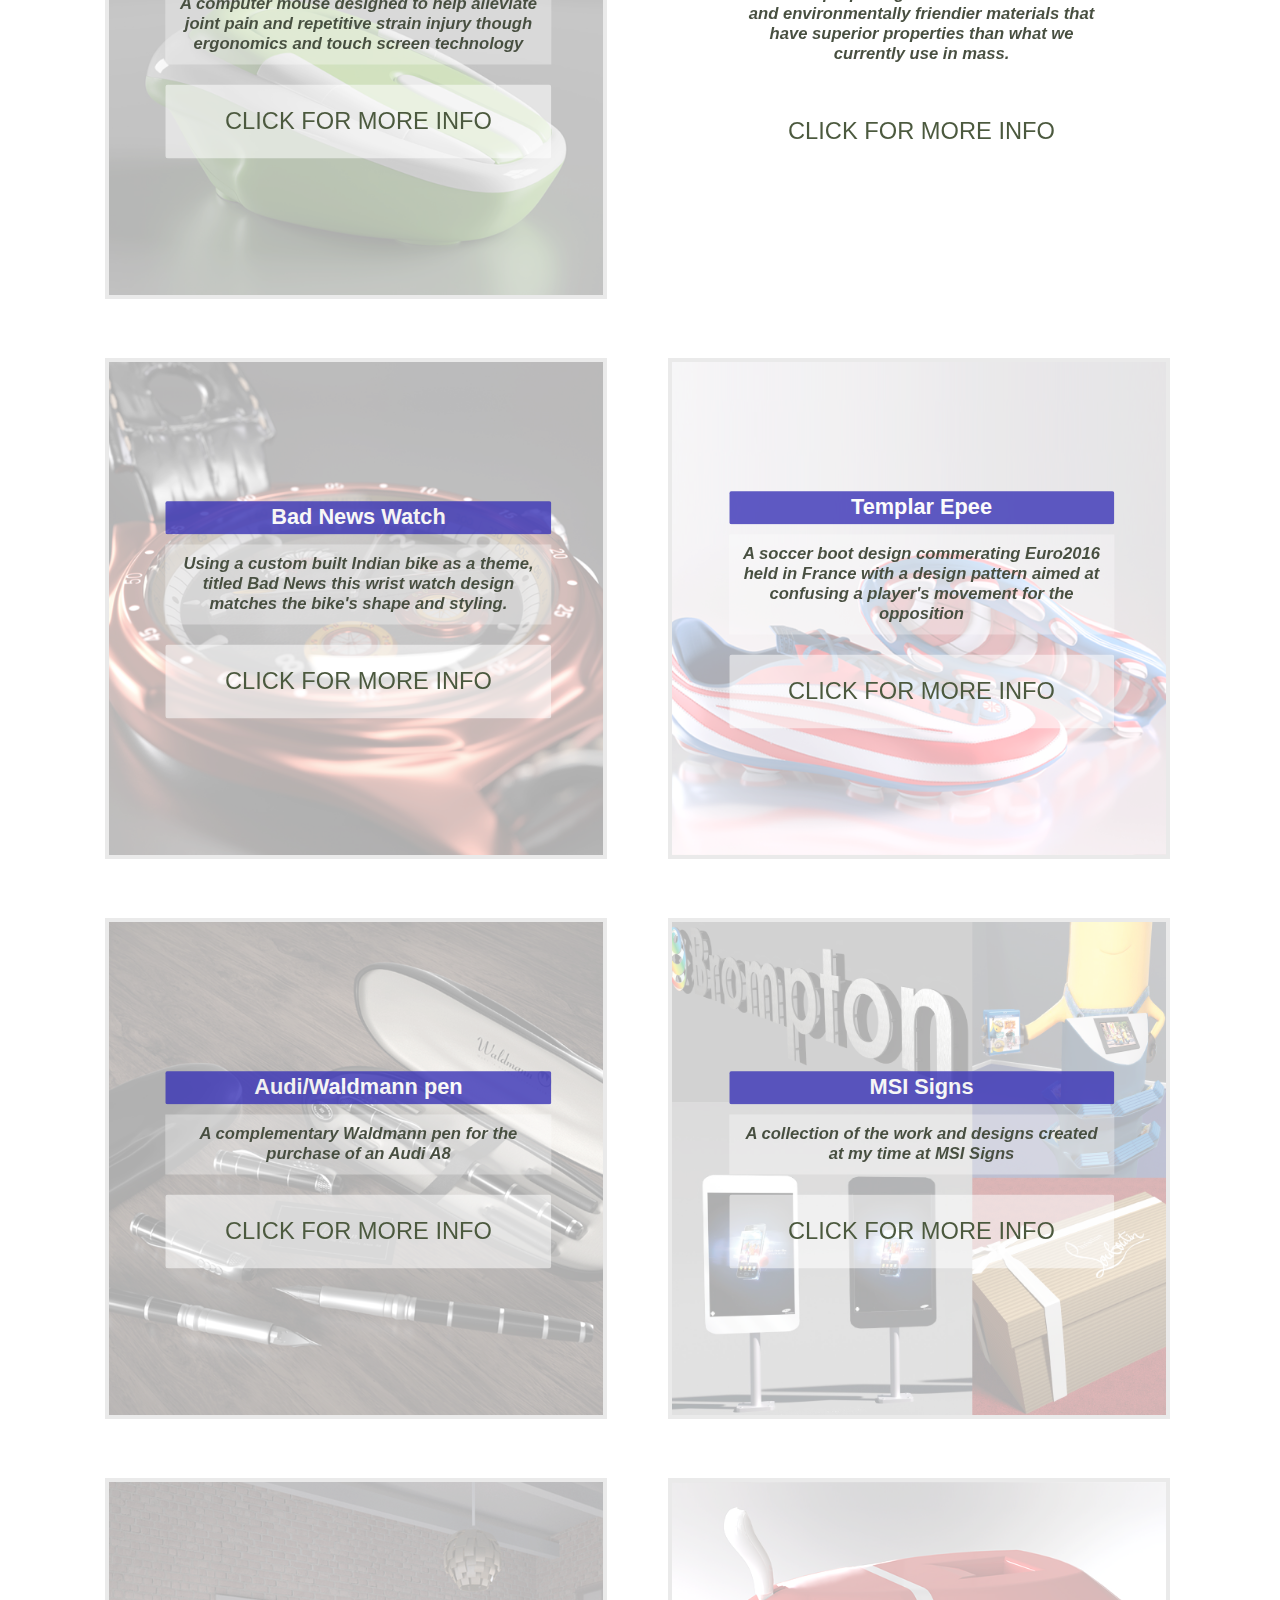
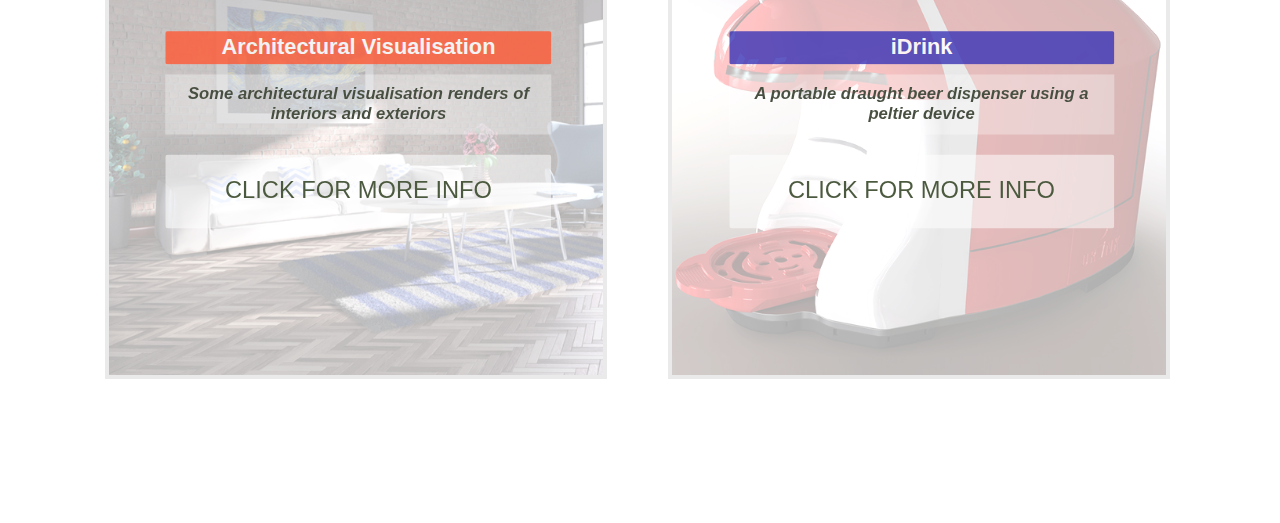
==== commit 228e319e: "Add files via upload" ====
--- a/index.html
+++ b/index.html
@@ -114,7 +114,7 @@
 
     <div id="cosmetDetails">
       <span onclick="hideProject()" class="close">&times;</span>
-      <video width="99%" controls>
+      <video id="cosmetVideo" width="99%" controls>
         <source src="graphics/Cosmet/Cozmet_Sean.mp4" type="video/mp4"> Your browser does not support HTML5 video.
       </video>
 
--- a/style.css
+++ b/style.css
@@ -60,7 +60,7 @@
   /* grid-template-rows: 1fr .1fr; */
   grid-gap: 2rem;
   /* background-color: blue; */
-  min-width: 140px;
+  min-width: 120px;
   float: right;
 }
 
@@ -133,11 +133,12 @@
   min-height: 500px;
   width: 87%;
   margin: auto;
+  margin-top: 10rem;
   padding-top: 90px;
   background-size: cover;
   background-position: center;
   position: relative;
-  margin-bottom: 7rem;
+  margin-bottom: 12rem;
 }
 
 #outer-grid {
@@ -251,6 +252,7 @@
   cursor: pointer;
   border-radius: .3rem;
   backface-visibility: hidden;
+
 }
 
 
@@ -678,3 +680,84 @@
 #mask {
 	width: 120%;
 }
+
+
+/* Media Queries */
+
+@media screen and (max-width: 720px) {
+
+  #outer-grid {
+    display: inline-block;
+  }
+
+  #footer-outer-grid {
+    min-height: 100px;
+
+  }
+
+  #icons {
+    width: 110%;
+    padding-left: 4px; 
+  }
+
+  #icons:hover {
+    width: 120%;
+    padding-left: 2px;
+  }
+
+  #footer-icons {
+
+  }
+
+  #footer-inner-grid {
+    display: grid;
+    grid-template-columns: .3fr 3fr .001fr;
+  }
+
+  .nav-links-cell {
+    /* background-color: blue; */
+    
+    width: 30%;
+  }
+
+  .nav-container {
+    /* background-color: orange; */
+    width: 120%;
+  }
+  .nav-text {
+    font-size: 3rem;
+  }
+
+  #navIcon1, #navIcon2, #navIcon3, #navIcon4, #navIcon5 {
+    transform: scale(1.3);
+    margin-bottom: 12px;
+    padding-left: 8px;
+  }
+
+  #navIcon1:hover, #navIcon2:hover, #navIcon3:hover, #navIcon4:hover, #navIcon5:hover {
+    transform: scale(1.56);
+  }
+
+  #Logo {
+    width: 500%;
+  }
+
+  .close {
+
+    font-size: 4rem;
+  }
+
+  #sharwavePlayer {
+    margin-top: 3rem;
+  }
+
+  #cosmetVideo, #CS230Player {
+    margin-top: 1rem;
+  }
+
+  #penDetails, #CS230Details, #cosmetDetails, #sharpwaveDetails, #biopodzDetails, #hitikDetails, #thesisDetails, #watchDetails, #epeeDetails, #penDetails, #MSIDetails, #archDetails, #iDrinkDetails {
+    transform: translateY(-60px);
+  }
+
+
+}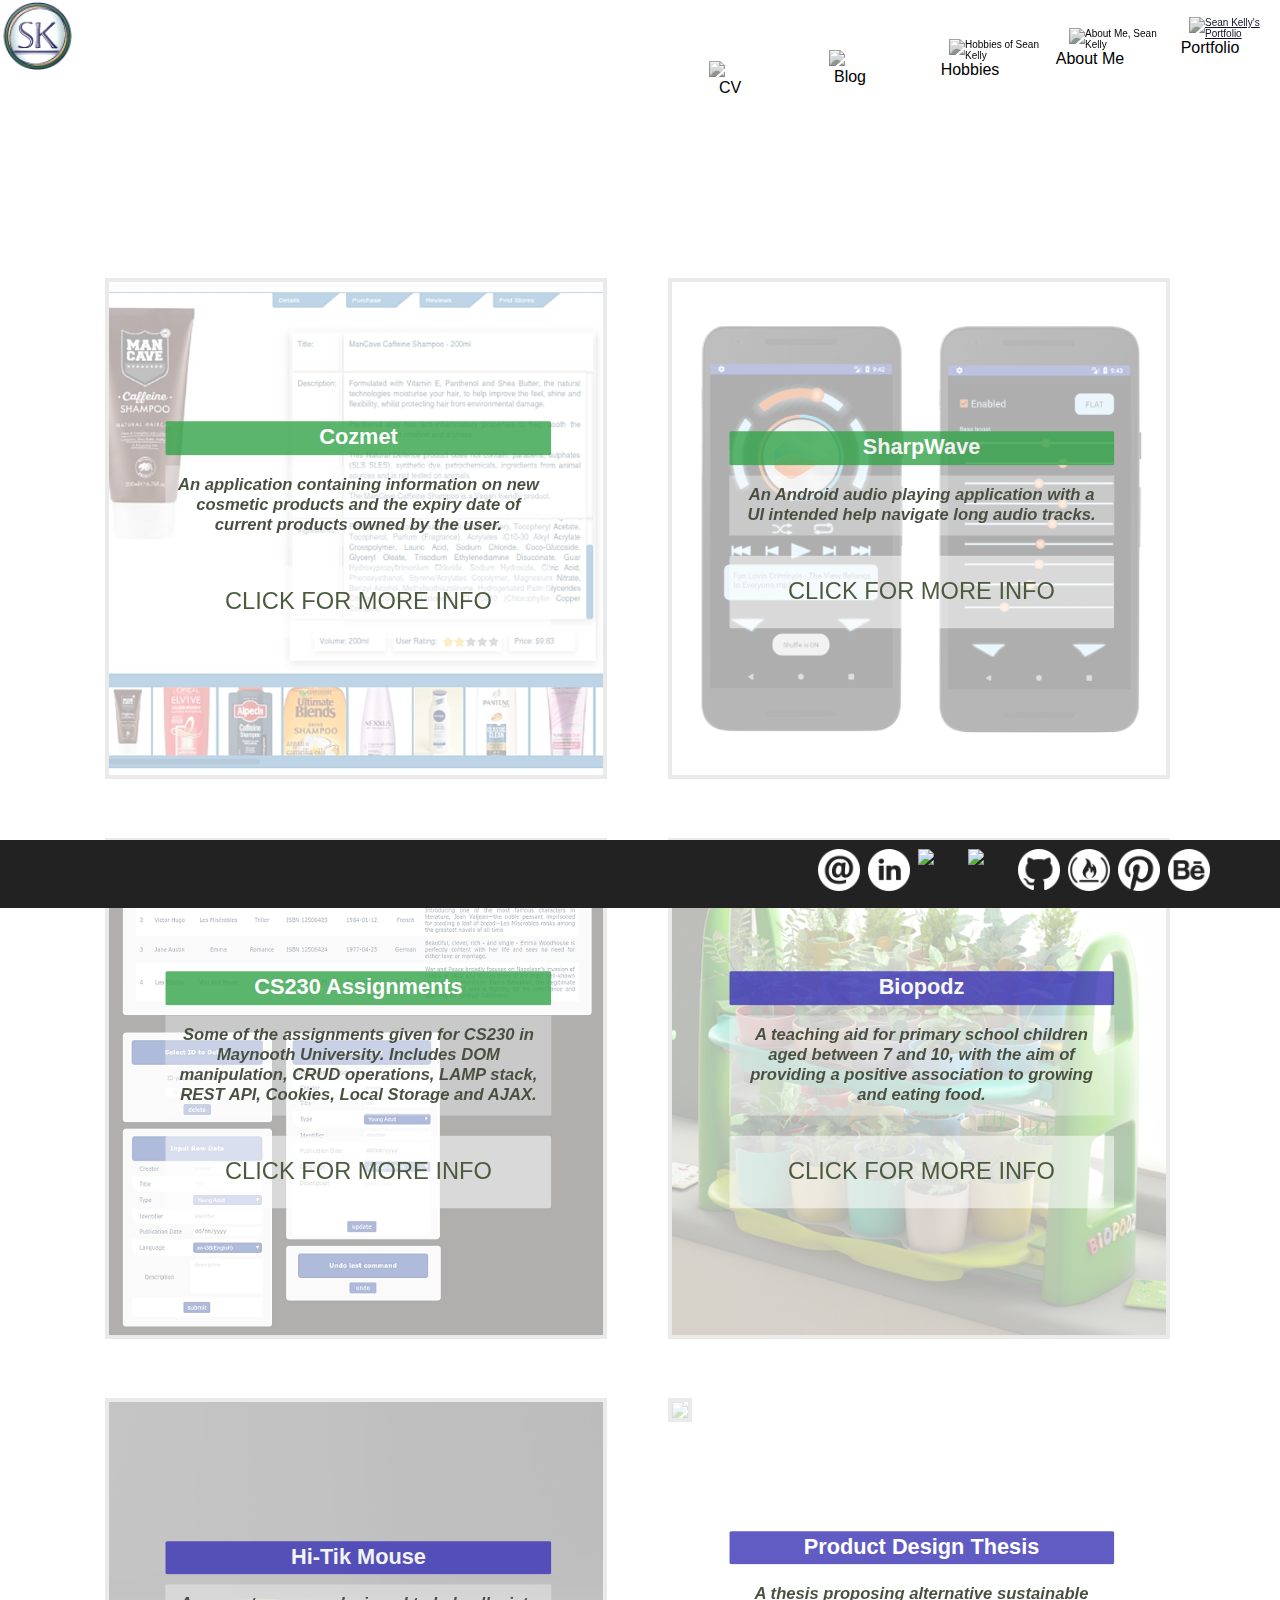
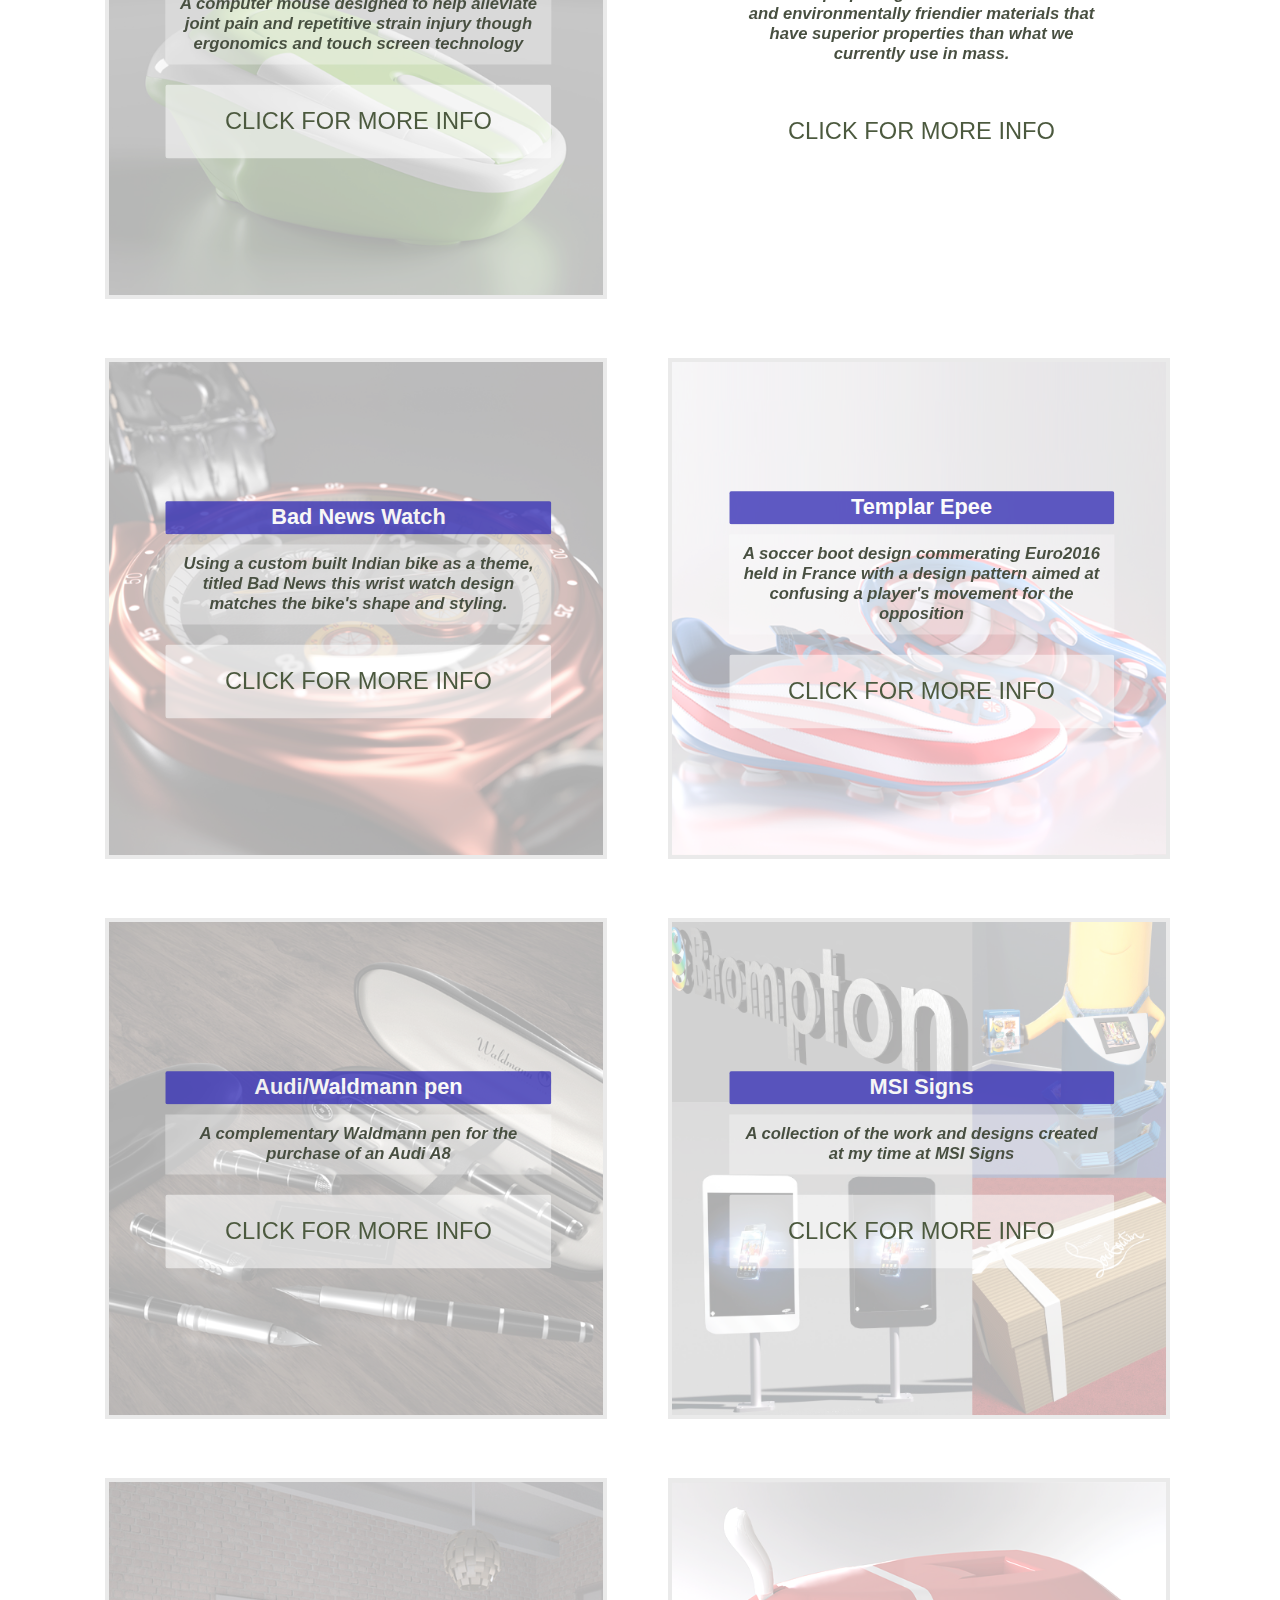
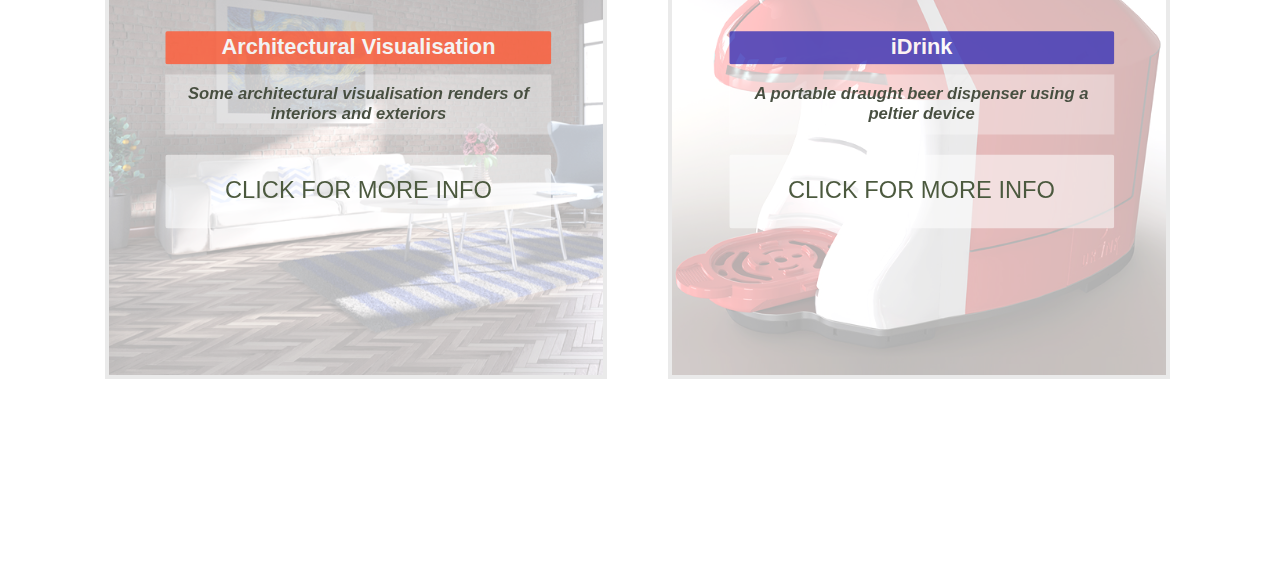
==== commit 47fb46c8: "Add files via upload" ====
--- a/index.html
+++ b/index.html
@@ -87,8 +87,9 @@
                     <div>
                       <a class="nav-container">
                           <a alt="Sean Kelly CV" href="/graphics/icon_links/Sean_Kelly_CV_2018P.pdf" download>
+                            <img id="navIcon5" src="graphics/icon_links/cv.png">
                             </a>
-                            <img id="navIcon5" src="graphics/icon_links/cv.png">
+
                       <div id="cv" class="nav-text">CV</div>
                     </div>
                 </li>
--- a/style.css
+++ b/style.css
@@ -138,7 +138,7 @@
   background-size: cover;
   background-position: center;
   position: relative;
-  margin-bottom: 12rem;
+  margin-bottom: 18rem;
 }
 
 #outer-grid {
@@ -288,11 +288,11 @@
   margin-left: 1%;
   margin-right: 5%;
   min-width: 88%;
-  height: 81%;
-  min-height: 78%;
-  max-height: 78%
-  margin-bottom: 20%;
-  margin-top: 0;
+  height: 70%;
+  min-height: 70%;
+  max-height: 70%
+  margin-bottom: 300px;
+  margin-top: -44px;
 	/* bottom: -2300px; */
   background-color: #ddd;
   display: none;
@@ -684,7 +684,7 @@
 
 /* Media Queries */
 
-@media screen and (max-width: 720px) {
+@media screen and (max-width: 920px) {
 
   #outer-grid {
     display: inline-block;
@@ -725,13 +725,13 @@
     width: 120%;
   }
   .nav-text {
-    font-size: 3rem;
+    font-size: 1.83rem;
   }
 
   #navIcon1, #navIcon2, #navIcon3, #navIcon4, #navIcon5 {
     transform: scale(1.3);
     margin-bottom: 12px;
-    padding-left: 8px;
+    padding-right: 6px;
   }
 
   #navIcon1:hover, #navIcon2:hover, #navIcon3:hover, #navIcon4:hover, #navIcon5:hover {
@@ -755,9 +755,23 @@
     margin-top: 1rem;
   }
 
-  #penDetails, #CS230Details, #cosmetDetails, #sharpwaveDetails, #biopodzDetails, #hitikDetails, #thesisDetails, #watchDetails, #epeeDetails, #penDetails, #MSIDetails, #archDetails, #iDrinkDetails {
-    transform: translateY(-60px);
-  }
-
+  /* #penDetails, #CS230Details, #cosmetDetails, #sharpwaveDetails, #biopodzDetails, #hitikDetails, #thesisDetails, #watchDetails, #epeeDetails, #penDetails, #MSIDetails, #archDetails, #iDrinkDetails { */
+    /* transform: translateY(-60px); */
+    /* margin-top: -160px; */
+    /* margin-bottom: 20px; */
+  /* } */
+
+
+  /* @media (min-width: 2000px) {
+
+    #outer-grid {
+      display: grid;
+      grid-template-rows: 1fr;
+      grid-template-columns: 1fr 1fr 1fr 1fr;
+      grid-gap: 1.25rem;
+      width: auto;
+      height: auto;
+    }
+  } */
 
 }